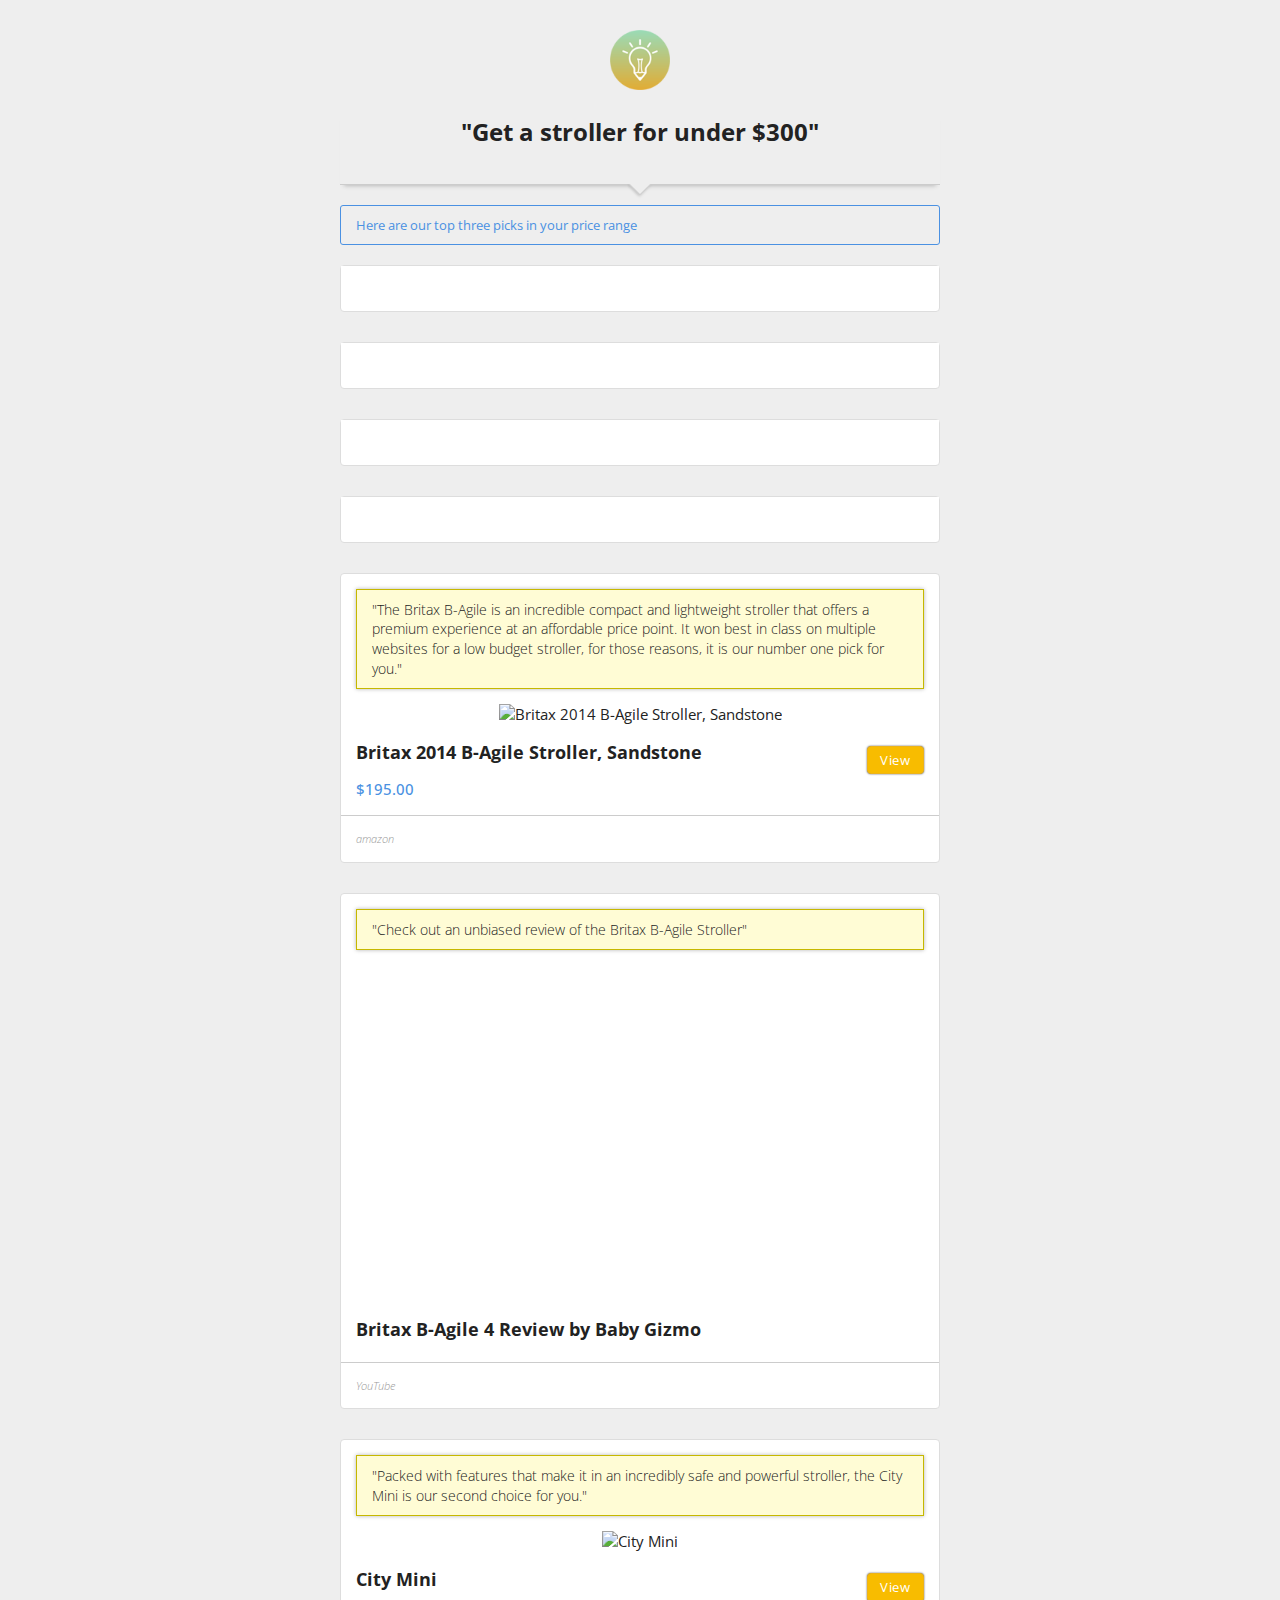
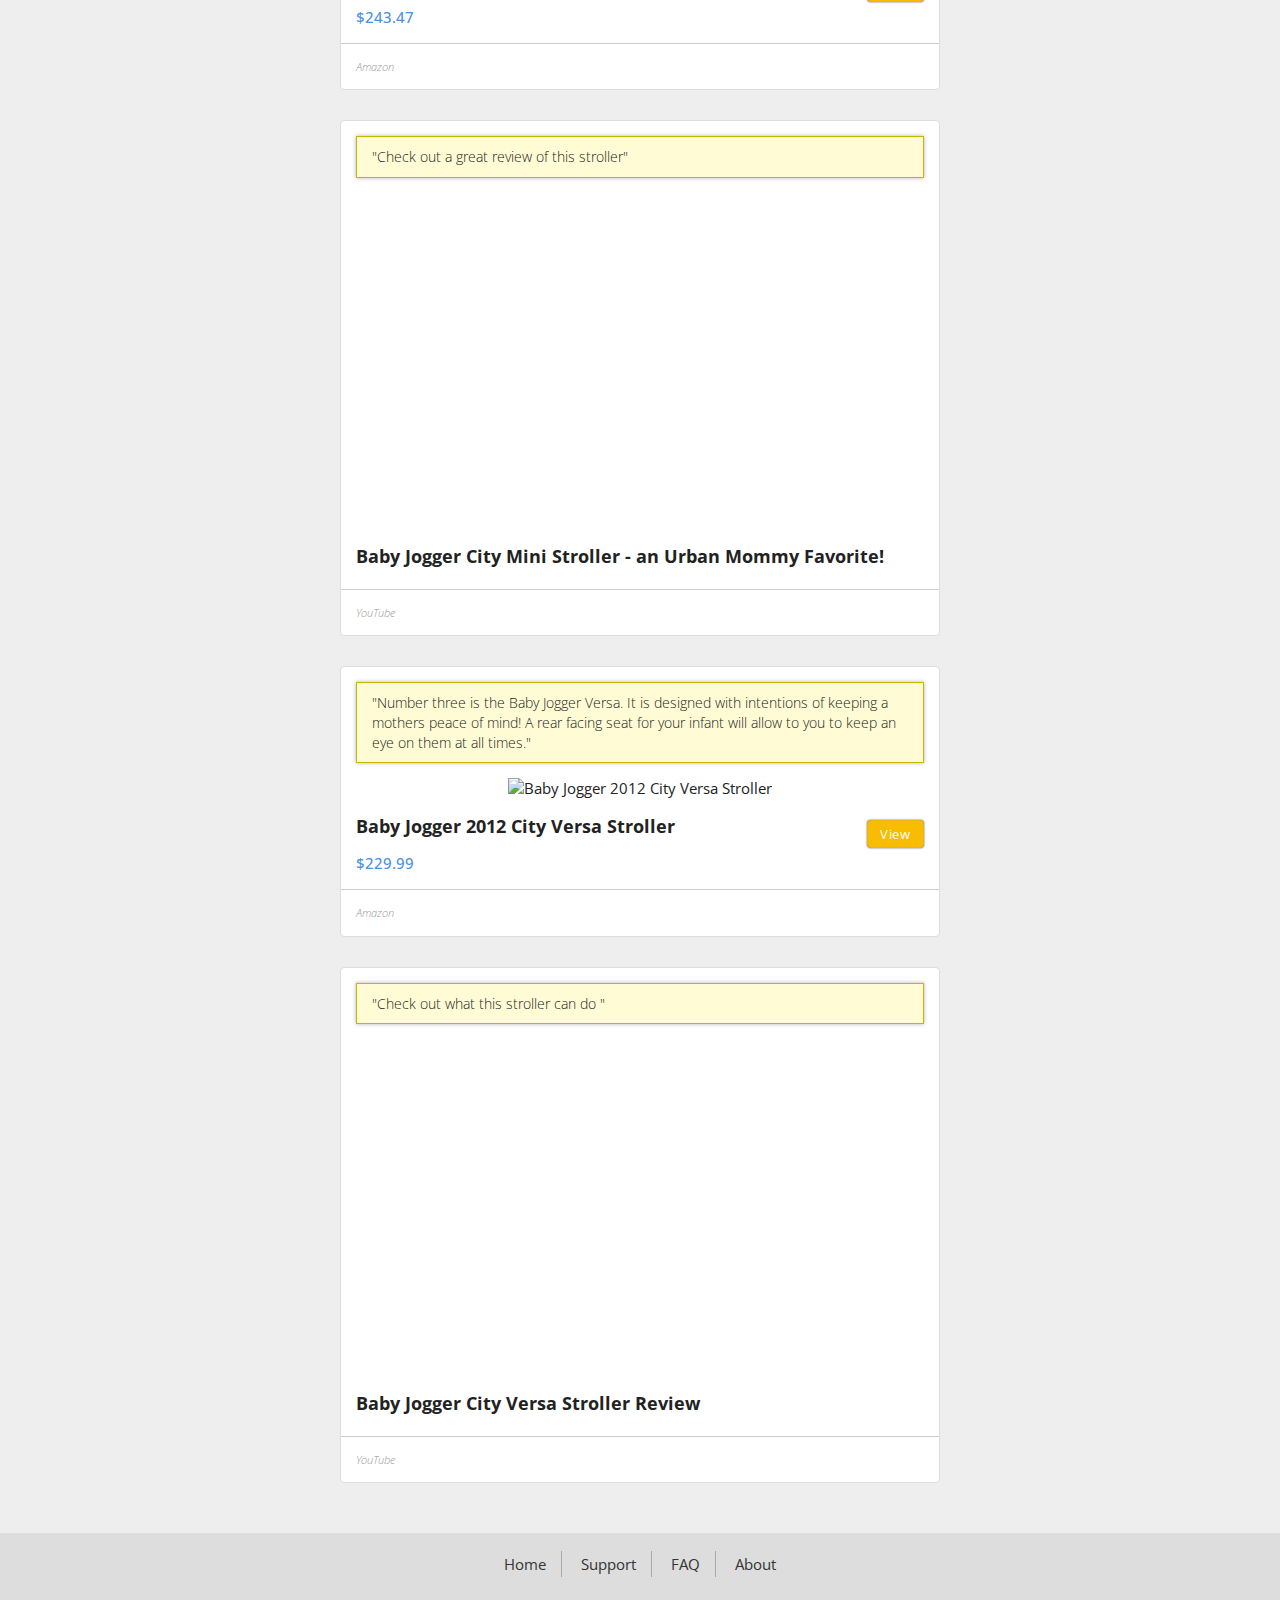
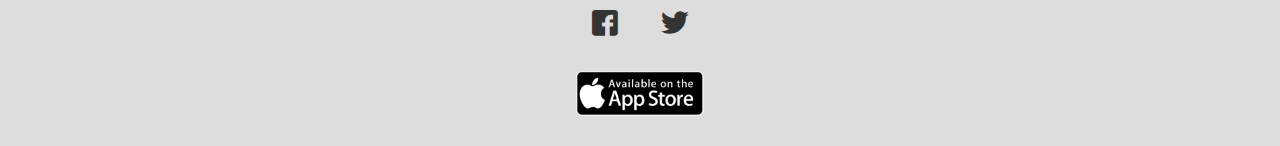
==== index.html @ f74d1a77 "first commit with initial styling" ====
<html>
<head>
  <title>Swell | Get a stroller for under $300</title>
  <meta name="viewport" content="width=device-width, initial-scale=1, maximum-scale=1"/>
  <meta name="apple-itunes-app" content="app-id=921770935, app-argument=livenotes://restart" />
  <link rel="stylesheet" href="stylesheets/style-publictask.css" media="screen"/>
  <link rel="stylesheet" href="stylesheets/style-mobile.css" media="screen"/>
  <link href='https://fonts.googleapis.com/css?family=Open+Sans:300italic,400italic,600italic,700italic,400,300,600,700' rel='stylesheet' type='text/css'>
  <link rel="stylesheet" href="fonts/fontello/css/fontello.css" media="screen"/>

  <script src="js/jquery.min.js"></script>
  <!--
    <script language="Javascript">
        var iosUrl = 'livenotes://user/1003351/tasklist/249';
    </script>
    <script src="/js/redirect.js"></script>
    -->
  <script>
    // Sticks and shrinks the header when scrolling down.
    function sticky () {
      var headerHeight = $("header").height() + 10 + 40;
      if ($(window).scrollTop() >= headerHeight) {
        $("#fixed-title-header").addClass("toggle-slide");
        setTimeout(function(){
          $("#fixed-title-header").css("overflow", "visible");
        }, 300);
      } else {
        $("#fixed-title-header").css("overflow", "hidden").removeClass("toggle-slide");
      }
    }
    scrollIntervalID = setInterval(sticky, 10);

    // Checks if a form has any active input in order to activate Submit btn.
    function isQuestionActive(form){
      var index = 0;
      // checkboxes:
      form.find("input").each(function(){
        if ($(this).attr("checked")) {
          index++;
        }
      });
      //textareas:
      form.find("textarea").each(function(){
        if($(this).val() != "") {
          index++;
        }
      });
      if (index > 0) return true;
    }

    function resize_freeForm(target){
      var realHeight = $(target).contents().find("body").height();
      $(target).height(realHeight);
    }

    function resize_youtube(target){
      var height = $(target).attr("height");
      var width = $(target).attr("width");
      var ratio = width/height;
      var newHeight = $(target).width() / ratio;
      $(target).height(newHeight);
    }

    // On mobiles, when switching orientation, fix height issues:
    window.addEventListener("orientationchange", function() {
      resize_freeForm($(".freeformSection iframe"));
      resize_youtube($(".mediaSection iframe"));
    }, false);

    $(function(){
      // When pressing enter on "other" input, make sure the form doesn't get submitted.
      $(".other form input.inputOther").keypress(function(event) {
        if (event.keyCode == 13) {
          event.preventDefault();
        }
      });

      // When checking or unchecking the boxes, make the actual input "checked".
      $("input[type='checkbox']").change(function(){
        if ($(this).prop("checked") == false) {
          $(this).attr("checked", false);
        } else {
          $(this).attr("checked", true);
        }
      });

      // For "Other" checkbox input, when pressing "enter":
      $(".inputOther").keydown(function(event){
        if (event.keyCode == 13) { // When pressing "Enter":
          var checkbox = $(this).siblings("input[type='checkbox']");
          var label = $(this).siblings("label");
          if (this.value == ""){ // If I delete what I wrote in the input...
            checkbox.val(""); // ... Remove the value in the sibling checkbox input...
            if (checkbox.prop("checked") == true) { // If the checked box is already checked...
              label.click();  //...uncheck it.
            }
          } else { // Upon entering some text...
            checkbox.val(this.value); //... and make my entry the new value for the parent checkbox
            if (checkbox.prop("checked") == false) { // If the checkbox is not checked already...
              label.click(); // ...make it checked
            }
          }
        }
      });

      // Enable/disable "submit" button on form change (when input is active or not).
      $("form").bind("change input propertychange", function(){
        var form = $(this);
        var button = form.find(".button");
        if (isQuestionActive(form)) {
          button.removeClass("disabled");
          button.removeAttr("disabled");
        } else {
          button.addClass("disabled");
          button.attr("disabled", "disabled");
        }
      });

      $("form").bind("submit", function(e){
        e.preventDefault();
        console.log(e.target.id);
        var errorCount = 0;
        var data = $("#"+e.target.id).serializeArray();
        if (errorCount < 1) { // If there are no errors...
          var formObj = {};

          $.each(data, function (i, input) {
            if(input.name.indexOf('[]') !== -1) {
              if(!formObj[input.name]) {
                formObj[input.name] = [];
              }
              formObj[input.name].push(input.value);
            } else {
              formObj[input.name] = input.value;
            }
          });
          var url = "/user/1003351/tasklist/249/answers";
          $.ajax({
            "type": "POST",
            "url": url,
            "data": {
              "answers": formObj
            },
            success: function( data, textStatus, jqXHR ) {
              console.log("success: "+textStatus);
              $("#"+e.target.id).parent().fadeOut();
            },
            error: function( jqXHR, textStatus, errorThrown ) {
              window.alert( textStatus );
            }
          });
        };
      });

      // Forms with strict mode (only yes or no): uncheck other boxes when checking a box.
      $(".bool form input").change(function(){
        if ($(this).attr("checked")) {
          $(this).parent().siblings().children("input").removeAttr("checked");
        }
      });

      // free-form iframe hacks:
      $(".freeformSection iframe").load(function() {
        $(this).contents().find("body").css("overflow", "hidden");

        $(this).contents().find("#container").css({
          "padding" : "0 15px 15px",
          "font-family" : "Open Sans, Helvetica, Arial, sans-serif",
          "font-size"   : "15px",
          "font-weight"   : "100",
        });

        $(this).contents().find("#container p").css({
          "margin"  : "15px 0"
        });

        $(this).contents().find("#container p img").css({
          "margin"  : "0 auto 15px",
          "width"   : "auto",
          "max-width"   : "100%",
          "height"  : "auto",
          "max-height"  : "450px",
          "display"   : "block"
        });

        $(this).contents().find("#container ul, #container em").css({
          "padding-left"  : "0",
          "color"   : "#58585B",
          "line-height"   : "21px",
          "word-wrap"   : "break-word",
          "margin"  : "15px 0"
        });

        $(this).contents().find("#container ul, #container ol").css({
          "margin"  : "15px 0"
        });

        $(this).contents().find("#container ul").each(function(){
          if ($(this).css("list-style-type") != "none") {
            $(this).css("padding-left", "20px");
          }
        });

        $(this).contents().find("#container ol").css({
          "padding-left"  : "25px"
        });

        resize_freeForm(this);

      });

      // Resizing youtube iframes. Not sure if it's needed.
      $(".mediaSection iframe").load(function() {
        if ($(this).attr("src").indexOf("youtube") > 0) {
          resize_youtube(this);
        }
      });

      $("#openApp").click(function(event) {
        $.ajax({
          url: '/w/44dc760e8df6e671752e3b101de0/track/Web_App_Click',
          type: 'POST',
          success: function(response) {
            console.log(response);
          }
        });
      });

      $(".viewBtn").click(function(event) {
        var recoId = this.id.split('-')[1];
        $.ajax({
          url: '/w/44dc760e8df6e671752e3b101de0/track/Web_Reco_Click',
          type: 'POST',
          data: {
            "recoId": recoId
          },
          success: function(response) {
            console.log(response);
          }
        });
      });
    });
  </script>
</head>
<body>
<header>
  <img id="swell_logo" src="img/swell-symbol.png" alt="Swell Logo" />
  <div id="title-header">
    <h1>"Get a stroller for under $300"</h1>
    <a class="button" id="openApp" href="http://deeplink.me/tryswell.com/" target="_blank">Open in the Swell App</a>
    <div class="triangle-with-shadow"></div>
  </div>
</header>
<div id="fixed-title-header">
  <h1>"Get a stroller for under $300"</h1>
  <div class="triangle-with-shadow"></div>
</div>
<div id="contents">
  <!-- Whatever variables I coudn't put together I inserted them inside **, as in **VARIABLE** -->
  <div id="introMessage">Here are our top three picks in your price range</div>
  

    
    <div class="recoBox">
      
      
      
      
      
      <div class="freeformSection">
        <iframe srcDoc="&lt;!DOCTYPE html&gt;&lt;html&gt;&lt;head&gt;&lt;title&gt;&lt;/title&gt;&lt;style&gt;html,body{font-family:sans-serif;-webkit-text-size-adjust:100%}body{background-color:#fff;margin:0;word-wrap:break-word}#container{padding-right:10px;padding-left:10px;padding-bottom:10px}h1{font-family:&quot;Open Sans&quot;,Helvetica,Arial,sans-serif;font-size:17px;font-weight:600}h2{font-family:&quot;Open Sans&quot;,Helvetica,Arial,sans-serif;font-size:15px;font-weight:600}img{width:100%;margin:1em 0}p,ol,ul{font-family:&quot;Open Sans&quot;,Helvetica,Arial,sans-serif;font-size:15px;font-weight:100;color:#58585B;line-height:1.4em}p a{text-decoration:none;color:#4A90E2}&lt;/style&gt;&lt;/head&gt;&lt;body&gt;&lt;div id=&quot;container&quot;&gt;&lt;p&gt;&lt;img alt=&quot;&quot; src=&quot;http://i.imgur.com/FopjdUI.jpg&quot; /&gt;&lt;/p&gt;
&lt;/div&gt;&lt;/body&gt;&lt;/html&gt;"></iframe>
      </div>
      
      
      </div>
      
    

    
    <div class="recoBox">
      
      
      
      
      
      <div class="freeformSection">
        <iframe srcDoc="&lt;!DOCTYPE html&gt;&lt;html&gt;&lt;head&gt;&lt;title&gt;&lt;/title&gt;&lt;style&gt;html,body{font-family:sans-serif;-webkit-text-size-adjust:100%}body{background-color:#fff;margin:0;word-wrap:break-word}#container{padding-right:10px;padding-left:10px;padding-bottom:10px}h1{font-family:&quot;Open Sans&quot;,Helvetica,Arial,sans-serif;font-size:17px;font-weight:600}h2{font-family:&quot;Open Sans&quot;,Helvetica,Arial,sans-serif;font-size:15px;font-weight:600}img{width:100%;margin:1em 0}p,ol,ul{font-family:&quot;Open Sans&quot;,Helvetica,Arial,sans-serif;font-size:15px;font-weight:100;color:#58585B;line-height:1.4em}p a{text-decoration:none;color:#4A90E2}&lt;/style&gt;&lt;/head&gt;&lt;body&gt;&lt;div id=&quot;container&quot;&gt;&lt;p&gt;&lt;img alt=&quot;&quot; src=&quot;http://i.imgur.com/7q3St1I.jpg&quot; /&gt;&lt;/p&gt;
&lt;/div&gt;&lt;/body&gt;&lt;/html&gt;"></iframe>
      </div>
      
      
      </div>
      
    

    
    <div class="recoBox">
      
      
      
      
      
      <div class="freeformSection">
        <iframe srcDoc="&lt;!DOCTYPE html&gt;&lt;html&gt;&lt;head&gt;&lt;title&gt;&lt;/title&gt;&lt;style&gt;html,body{font-family:sans-serif;-webkit-text-size-adjust:100%}body{background-color:#fff;margin:0;word-wrap:break-word}#container{padding-right:10px;padding-left:10px;padding-bottom:10px}h1{font-family:&quot;Open Sans&quot;,Helvetica,Arial,sans-serif;font-size:17px;font-weight:600}h2{font-family:&quot;Open Sans&quot;,Helvetica,Arial,sans-serif;font-size:15px;font-weight:600}img{width:100%;margin:1em 0}p,ol,ul{font-family:&quot;Open Sans&quot;,Helvetica,Arial,sans-serif;font-size:15px;font-weight:100;color:#58585B;line-height:1.4em}p a{text-decoration:none;color:#4A90E2}&lt;/style&gt;&lt;/head&gt;&lt;body&gt;&lt;div id=&quot;container&quot;&gt;&lt;p&gt;&lt;img alt=&quot;&quot; src=&quot;http://i.imgur.com/WssSiQd.jpg&quot; /&gt;&lt;/p&gt;
&lt;/div&gt;&lt;/body&gt;&lt;/html&gt;"></iframe>
      </div>
      
      
      </div>
      
    

    
    <div class="recoBox">
      
      
      
      
      
      <div class="freeformSection">
        <iframe srcDoc="&lt;!DOCTYPE html&gt;&lt;html&gt;&lt;head&gt;&lt;title&gt;&lt;/title&gt;&lt;style&gt;html,body{font-family:sans-serif;-webkit-text-size-adjust:100%}body{background-color:#fff;margin:0;word-wrap:break-word}#container{padding-right:10px;padding-left:10px;padding-bottom:10px}h1{font-family:&quot;Open Sans&quot;,Helvetica,Arial,sans-serif;font-size:17px;font-weight:600}h2{font-family:&quot;Open Sans&quot;,Helvetica,Arial,sans-serif;font-size:15px;font-weight:600}img{width:100%;margin:1em 0}p,ol,ul{font-family:&quot;Open Sans&quot;,Helvetica,Arial,sans-serif;font-size:15px;font-weight:100;color:#58585B;line-height:1.4em}p a{text-decoration:none;color:#4A90E2}&lt;/style&gt;&lt;/head&gt;&lt;body&gt;&lt;div id=&quot;container&quot;&gt;&lt;p&gt;&lt;img alt=&quot;&quot; src=&quot;http://i.imgur.com/4fQjCSB.jpg&quot; /&gt;&lt;/p&gt;
&lt;/div&gt;&lt;/body&gt;&lt;/html&gt;"></iframe>
      </div>
      
      
      </div>
      
    

    
    <div class="recoBox">
      
      <div class='commentSection'>
        <blockquote>The Britax B-Agile is an incredible compact and lightweight stroller that offers a premium experience at an affordable price point.  It won best in class on multiple websites for a low budget stroller, for those reasons, it is our number one pick for you.</blockquote>
      </div>
      
       <!-- Media = youtube, picture, maps etc. -->
      <div class="mediaSection">
        
        <img src="http://ecx.images-amazon.com/images/I/41izoKxRySL.jpg" alt="Britax 2014 B-Agile Stroller, Sandstone" />
        
      </div>
      
      
      <div class="titlesSection">
         <!-- Not sure if that condition is relevant -->
          
          <a class="viewBtn" href='http://www.amazon.com/gp/product/B00HVAJC06?tag=livenotes-20' id="reco-1" target="_blank">View</a>
          
        
        <h3>Britax 2014 B-Agile Stroller, Sandstone</h3>
      </div>
      
      
      <div class="priceSection">$195.00</div>
      
      
      
      <div class="sourceSection">amazon</div><!-- Do we want to make this a link? -->
      
      </div>
      
    

    
    <div class="recoBox">
      
      <div class='commentSection'>
        <blockquote>Check out an unbiased review of the Britax B-Agile Stroller</blockquote>
      </div>
      
       <!-- Media = youtube, picture, maps etc. -->
      <div class="mediaSection">
        
          
          <iframe width="300" height="169" src="//www.youtube.com/embed/VB7sAuPi-EM?controls=0&amp;amp;showinfo=0" frameborder="0" allowfullscreen></iframe>
          
        
      </div>
      
      
      <div class="titlesSection">
        
        <h3>Britax B-Agile 4 Review by Baby Gizmo</h3>
      </div>
      
      
      
      
      <div class="sourceSection">YouTube</div><!-- Do we want to make this a link? -->
      
      </div>
      
    

    
    <div class="recoBox">
      
      <div class='commentSection'>
        <blockquote>Packed with features that make it in an incredibly safe and powerful stroller, the City Mini is our second choice for you.</blockquote>
      </div>
      
       <!-- Media = youtube, picture, maps etc. -->
      <div class="mediaSection">
        
        <img src="http://www.babyjogger.com/image/cache/data/products/strollers/cityminigtsingle/city-mini-gt-single-black-black-560x560.jpg" alt="City Mini" />
        
      </div>
      
      
      <div class="titlesSection">
         <!-- Not sure if that condition is relevant -->
          
          <a class="viewBtn" href='http://www.amazon.com/Baby-Jogger-Stroller-Black-Frame/dp/B00G3XR7GS' id="reco-3" target="_blank">View</a>
          
        
        <h3>City Mini</h3>
      </div>
      
      
      <div class="priceSection">$243.47</div>
      
      
      
      <div class="sourceSection">Amazon</div><!-- Do we want to make this a link? -->
      
      </div>
      
    

    
    <div class="recoBox">
      
      <div class='commentSection'>
        <blockquote>Check out a great review of this stroller</blockquote>
      </div>
      
       <!-- Media = youtube, picture, maps etc. -->
      <div class="mediaSection">
        
          
          <iframe width="300" height="169" src="//www.youtube.com/embed/ewBJS6MveAg?controls=0&amp;amp;showinfo=0" frameborder="0" allowfullscreen></iframe>
          
        
      </div>
      
      
      <div class="titlesSection">
        
        <h3>Baby Jogger City Mini Stroller - an Urban Mommy Favorite!</h3>
      </div>
      
      
      
      
      <div class="sourceSection">YouTube</div><!-- Do we want to make this a link? -->
      
      </div>
      
    

    
    <div class="recoBox">
      
      <div class='commentSection'>
        <blockquote>Number three is the Baby Jogger Versa.  It is designed with intentions of keeping a mothers peace of mind! A rear facing seat for your infant will allow to you to keep an eye on them at all times.</blockquote>
      </div>
      
       <!-- Media = youtube, picture, maps etc. -->
      <div class="mediaSection">
        
        <img src="http://ecx.images-amazon.com/images/I/81UfDoYzTaL._SY679_.jpg" alt="Baby Jogger 2012 City Versa Stroller" />
        
      </div>
      
      
      <div class="titlesSection">
         <!-- Not sure if that condition is relevant -->
          
          <a class="viewBtn" href='http://www.amazon.com/Baby-Jogger-Versa-Stroller-Green/dp/B008RR5YAE/?tag=lucslis-20#productDetails' id="reco-6" target="_blank">View</a>
          
        
        <h3>Baby Jogger 2012 City Versa Stroller</h3>
      </div>
      
      
      <div class="priceSection">$229.99</div>
      
      
      
      <div class="sourceSection">Amazon</div><!-- Do we want to make this a link? -->
      
      </div>
      
    

    
    <div class="recoBox">
      
      <div class='commentSection'>
        <blockquote>Check out what this stroller can do </blockquote>
      </div>
      
       <!-- Media = youtube, picture, maps etc. -->
      <div class="mediaSection">
        
          
          <iframe width="300" height="169" src="//www.youtube.com/embed/WhwocYqKdIE?controls=0&amp;amp;showinfo=0" frameborder="0" allowfullscreen></iframe>
          
        
      </div>
      
      
      <div class="titlesSection">
        
        <h3>Baby Jogger City Versa Stroller Review</h3>
      </div>
      
      
      
      
      <div class="sourceSection">YouTube</div><!-- Do we want to make this a link? -->
      
      </div>
      
    
</div>
<footer>
  <div class="footerContainer">
    <ul class="footer-menu">
      <li><a href="http://tryswell.com">Home</a></li>
      <li><a href="mailto:support@simplelabsinc.com">Support</a></li>
      <li><a href="http://tryswell.com">FAQ</a></li>
      <li><a href="http://tryswell.com/about">About</a></li>
    </ul>
    <ul class="footer-social_menu">
      <li><a href="https://www.facebook.com/tryswell" class="icon-facebook-squared" target="_blank"></a></li>
      <li><a href="https://twitter.com/tryswell" class="icon-twitter" target="_blank"></a></li>
    </ul>
    <a class="app-store" href="http://www.bit.ly/TrySwellApp">Get App</a>
  </div>
</footer>
</body>
</html>
---- stylesheets/style-publictask.css ----
/*  ===================================
    GLOBAL
    =================================== */
* {
  margin: 0;
  padding: 0;
  border: 0;
  vertical-align: baseline;
}

html, body {
  line-height: 1.4;
  font-family: "Open Sans", sans-serif;
  font-style: normal;
  font-size: 100%;
  color: #222;
  width: 100%;
  height: 100%;
  background: #EEE;
}

body {
  margin: auto !important;
  text-align: center;
}

ol, ul {
  list-style: none;
}

table, tr, td {
  border-spacing: 0;
}

img {
  border: none;
}

a {
  text-decoration: none;
}

p {
  font-size: 14px;
}

h3 {
  font-weight: bold;
}

strong, b {
  font-weight: bold;
}

em, i {
  font-style: italic;
}

/*  ===================================
    END GLOBAL
    =================================== */
/*  =========================================
    HELPER CLASSES
    ========================================= */
.visible {
  display: block !important;
}

.invisible {
  display: none !important;
}

.uppercase {
  text-transform: uppercase;
}

.underline {
  text-decoration: underline;
}

.clearfix:after {
  content: "";
  display: block;
  clear: both;
}

/*  =========================================
    END HELPER CLASSES
    ========================================= */
/*  ===================================
    COMMON
    =================================== */
.button {
  -webkit-border-radius: 3px;
  -moz-border-radius: 3px;
  -ms-border-radius: 3px;
  border-radius: 3px;
  font-weight: bold;
  color: #ffffff;
  background-color: #4a91e2;
  letter-spacing: 1px;
}

.button:hover {
  background-color: #2466B3;
}

/*  ===================================
    END COMMON
    =================================== */
/*  ===================================
    HEADER
    =================================== */
header {
  z-index: 9999;
  position: relative;
  background: #EEE;
}
header img#swell_logo {
  width: 60px;
  margin-top: 30px;
}
header #title-header {
  position: relative;
  background: #EEE;
  margin-top: 20px;
  left: 50%;
  width: 600px;
  transform: translatex(-50%);
  -webkit-transform: translatex(-50%);
  -moz-transform: translatex(-50%);
  -ms-transform: translatex(-50%);
  padding-top: 5px;
  padding-bottom: 10px;
  border-bottom: 1px solid #CCC;
  z-index: 9999;
  -moz-box-shadow: 0px 5px 4px -4px #BBB;
  -webkit-box-shadow: 0px 5px 4px -4px #BBB;
  box-shadow: 0px 5px 4px -4px #BBB;
}
header #title-header h1 {
  font-size: 24px;
  padding: 0 30px;
  margin: 0 0 25px;
  transition: all 0.3s ease;
  -webkit-transition: all 0.3s ease;
  -moz-transition: all 0.3s ease;
  -o-transition: all 0.3s ease;
  -ms-transition: all 0.3s ease;
}
header #title-header .button {
  font-size: 10px;
  padding: 10px 10px;
  display: none;
  margin-bottom: 10px;
}

#fixed-title-header {
  position: fixed;
  background: #EEE;
  left: 50%;
  width: 600px;
  transform: translatex(-50%);
  -webkit-transform: translatex(-50%);
  -moz-transform: translatex(-50%);
  -ms-transform: translatex(-50%);
  padding-top: 0;
  border-bottom: 1px solid #CCC;
  z-index: 9998;
  -moz-box-shadow: 0px 5px 4px -4px #BBB;
  -webkit-box-shadow: 0px 5px 4px -4px #BBB;
  box-shadow: 0px 5px 4px -4px #BBB;
  margin-top: 0;
  top: 0;
  padding-bottom: 5px;
  transition: all 0.3s ease;
  -webkit-transition: all 0.3s ease;
  -moz-transition: all 0.3s ease;
  -o-transition: all 0.3s ease;
  -ms-transition: all 0.3s ease;
  height: 0;
  visibility: hidden;
  overflow: hidden;
}
#fixed-title-header h1 {
  font-size: 18px;
  padding: 0 30px;
  margin: 5px 0;
  opacity: 0;
  transition: all 0.3s ease;
  -webkit-transition: all 0.3s ease;
  -moz-transition: all 0.3s ease;
  -o-transition: all 0.3s ease;
  -ms-transition: all 0.3s ease;
}
#fixed-title-header.toggle-slide {
  visibility: visible;
  transition: all 0.3s ease;
  -webkit-transition: all 0.3s ease;
  -moz-transition: all 0.3s ease;
  -o-transition: all 0.3s ease;
  -ms-transition: all 0.3s ease;
  height: 35px;
  padding-top: 5px;
}
#fixed-title-header.toggle-slide h1 {
  padding: 0 10px;
  opacity: 1;
  transition: all 0.3s ease;
  -webkit-transition: all 0.3s ease;
  -moz-transition: all 0.3s ease;
  -o-transition: all 0.3s ease;
  -ms-transition: all 0.3s ease;
  text-overflow: ellipsis;
  overflow: hidden;
  white-space: nowrap;
}

.triangle-with-shadow {
  width: 25px;
  height: 25px;
  position: absolute;
  overflow: hidden;
  bottom: -25px;
  left: 50%;
  transform: translatex(-50%);
  -webkit-transform: translatex(-50%);
  -moz-transform: translatex(-50%);
  -ms-transform: translatex(-50%);
}
.triangle-with-shadow:after {
  content: "";
  position: absolute;
  width: 15px;
  height: 15px;
  background: #EEE;
  border: 1px solid #CCC;
  transform: rotate(45deg);
  -webkit-transform: rotate(45deg);
  -moz-transform: rotate(45deg);
  -ms-transform: rotate(45deg);
  top: -9px;
  left: 4px;
  -moz-box-shadow: 0px 1px 3px #BBB;
  -webkit-box-shadow: 0px 1px 3px #BBB;
  box-shadow: 0px 1px 3px #BBB;
}

/*  ===================================
    END HEADER
    =================================== */
/*  ===================================
    MAIN CONTENTS
    =================================== */
#contents {
  position: relative;
  margin: 15px auto 50px;
  max-width: 600px;
  font-size: 15px;
}
#contents #introMessage {
  margin: 20px auto;
  border: 1px solid #4a91e2;
  -webkit-border-radius: 3px;
  -moz-border-radius: 3px;
  -ms-border-radius: 3px;
  border-radius: 3px;
  padding: 10px 15px;
  -webkit-box-sizing: border-box;
  -moz-box-sizing: border-box;
  box-sizing: border-box;
  color: #4a91e2;
  font-size: 13px;
  text-align: left;
}
#contents .recoBox {
  padding: 0 0 15px;
  margin: 0 auto 30px;
  border: 1px solid #DDD;
  -webkit-border-radius: 4px;
  -moz-border-radius: 4px;
  -ms-border-radius: 4px;
  border-radius: 4px;
  text-align: left;
  background: #FFF;
  /*  -----------------------------------
      QUESTIONS
      ----------------------------------- */
  /*  -----------------------------------
      END QUESTIONS
      ----------------------------------- */
  /*  -----------------------------------
      NORMAL RECO BOX
      ----------------------------------- */
  /*  -------------------
      Comment Section: Yellow Comment
      ------------------- */
  /*  -------------------
      Media Section: pictures, videos, maps, iframes, etc.
      ------------------- */
  /*  -------------------
      FreeForm Section
      ------------------- */
  /*  -------------------
      Titles Section: Heading and View Button
      ------------------- */
  /*  -------------------
      Price Section
      ------------------- */
  /*  -------------------
      Description Section
      ------------------- */
  /*  -------------------
      Source Section: Where the source is displayed
      ------------------- */
  /*  -----------------------------------
      END NORMAL RECO BOX
      ----------------------------------- */
}
#contents .recoBox form {
  padding: 15px;
  /*  -------------------
      Checkboxes
      ------------------- */
  /*  -------------------
      End Checkboxes
      ------------------- */
}
#contents .recoBox form h3 {
  font-size: 1em;
  margin-bottom: 20px;
}
#contents .recoBox form .checkbox {
  position: relative;
}
#contents .recoBox form .checkbox input[type="checkbox"]:not(old) {
  /* Old checkbox */
  display: none;
}
#contents .recoBox form .checkbox input[type="checkbox"]:not(old) + label {
  /* New checkbox & label */
  display: inline-block;
  margin-bottom: 15px;
  font-size: 13px;
  cursor: pointer;
  z-index: 2;
  position: relative;
}
#contents .recoBox form .checkbox input[type="checkbox"]:not(old) + label:hover {
  color: #777;
}
#contents .recoBox form .checkbox input[type="checkbox"]:not(old) + label > span {
  /* New checkbox styling */
  display: inline-block;
  width: 13px;
  height: 13px;
  margin-right: 15px;
  border: 1px solid #AAA;
  -webkit-border-radius: 1px;
  -moz-border-radius: 1px;
  -ms-border-radius: 1px;
  border-radius: 1px;
  vertical-align: -2px;
  overflow: hidden;
  position: relative;
}
#contents .recoBox form .checkbox input[type="checkbox"]:not(old):checked + label,
#contents .recoBox form .checkbox input[type="checkbox"]:not(old):checked + label + input.inputOther {
  color: #83da7d;
  font-weight: 400;
}
#contents .recoBox form .checkbox input[type="checkbox"]:not(old):checked + label > span:before {
  /* New checkbox styling when checked */
  font-family: "Fontello";
  content: '\E803 ';
  display: block;
  font-size: 11px;
  text-align: center;
  position: absolute;
  top: 50%;
  left: 50%;
  transform: translate(-50%, -50%);
  -webkit-transform: translate(-50%, -50%);
  -moz-transform: translate(-50%, -50%);
  -ms-transform: translate(-50%, -50%);
}
#contents .recoBox form .checkbox input.inputOther {
  position: absolute;
  font-family: "Open Sans", sans-serif;
  top: 0;
  left: 0;
  width: 100%;
  font-size: 13px;
  padding: 0 0 0 30px;
  z-index: 1;
  color: #222;
}
#contents .recoBox form .checkbox input.inputOther:focus {
  outline: none;
}
#contents .recoBox form textarea {
  width: 100%;
  border: 1px solid #BBB;
  -webkit-border-radius: 3px;
  -moz-border-radius: 3px;
  -ms-border-radius: 3px;
  border-radius: 3px;
  resize: none;
  margin-bottom: 15px;
  font-size: 13px;
  line-height: 1.4;
  padding: 10px;
  font-family: "Open Sans", sans-serif;
}
#contents .recoBox form :-ms-input-placeholder {
  color: #CCC;
  font-size: 13px;
  font-weight: 100;
  letter-spacing: 0.8px;
}
#contents .recoBox form ::-webkit-input-placeholder {
  color: #CCC;
  font-size: 13px;
  font-weight: 100;
  letter-spacing: 0.8px;
}
#contents .recoBox form ::-moz-placeholder {
  /* Firefox 19+ */
  color: #CCC;
  font-size: 13px;
  font-weight: 100;
  letter-spacing: 0.8px;
}
#contents .recoBox form :-moz-placeholder {
  /* Firefox 18- */
  color: #CCC;
  font-size: 13px;
  font-weight: 100;
  letter-spacing: 0.8px;
}
#contents .recoBox form [placeholder]:focus::-webkit-input-placeholder {
  transition: opacity 0.3s 0s ease;
  -webkit-transition: opacity 0.3s 0s ease;
  -moz-transition: opacity 0.3s 0s ease;
  -o-transition: opacity 0.3s 0s ease;
  -ms-transition: opacity 0.3s 0s ease;
  opacity: 0;
}
#contents .recoBox form input.button {
  font-size: 13px;
  font-weight: 400;
  margin-top: 10px;
  display: inline-block;
  padding: 8px 20px;
  letter-spacing: 1px;
  cursor: pointer;
  -webkit-appearance: none;
}
#contents .recoBox form input.button.disabled {
  color: #8CB3E1;
  opacity: 0.9;
  pointer-events: none;
}
#contents .recoBox form .submitArea {
  padding-bottom: 40px;
}
#contents .recoBox form a#noAnswer:link,
#contents .recoBox form a#noAnswer:visited {
  display: inline-block;
  color: red;
  font-size: 13px;
  margin-top: 10px;
}
#contents .recoBox form a#noAnswer:hover {
  text-decoration: underline;
}
#contents .recoBox iframe {
  width: 100%;
}
#contents .recoBox .commentSection {
  background: #fffcd5;
  border: 1px solid #c6b800;
  -moz-box-shadow: 0 0 4px 0 rgba(0, 0, 0, 0.3);
  -webkit-box-shadow: 0 0 4px 0 rgba(0, 0, 0, 0.3);
  box-shadow: 0 0 4px 0 rgba(0, 0, 0, 0.3);
  padding: 10px 15px;
  margin: 15px;
}
#contents .recoBox .commentSection blockquote {
  font-size: 14px;
  font-weight: 300;
  quotes: '"' '"';
}
#contents .recoBox .commentSection blockquote:before {
  content: open-quote;
}
#contents .recoBox .commentSection blockquote:after {
  content: close-quote;
}
#contents .recoBox .mediaSection {
  text-align: center;
}
#contents .recoBox .mediaSection img {
  max-width: 100%;
  max-height: 400px;
  margin: 0;
}
#contents .recoBox .freeformSection {
  /*padding:15px 0;*/
}
#contents .recoBox .freeformSection iframe {
  overflow: visible;
}
#contents .recoBox .titlesSection {
  padding: 15px 15px 5px 15px;
}
#contents .recoBox .titlesSection:after {
  display: block;
  clear: both;
  content: "";
}
#contents .recoBox .titlesSection h3 {
  overflow: hidden;
}
#contents .recoBox .titlesSection a.viewBtn:link,
#contents .recoBox .titlesSection a.viewBtn:visited {
  float: right;
  display: inline-block;
  margin-left: 10px;
  margin-top: 6px;
  padding: 4px 12px;
  color: #FFF;
  background: #f8bc00;
  -webkit-border-radius: 4px;
  -moz-border-radius: 4px;
  -ms-border-radius: 4px;
  border-radius: 4px;
  border: 1px solid #ecb31a;
  -moz-box-shadow: 0 0 2px 0 rgba(0, 0, 0, 0.7);
  -webkit-box-shadow: 0 0 2px 0 rgba(0, 0, 0, 0.7);
  box-shadow: 0 0 2px 0 rgba(0, 0, 0, 0.7);
  font-size: 13px;
  letter-spacing: 0.8px;
}
#contents .recoBox .titlesSection a.viewBtn:hover {
  background: #E2AC34;
  border-color: #E09521;
}
#contents .recoBox .priceSection {
  color: #4a91e2;
  font-weight: 500;
  padding: 0 15px;
}
#contents .recoBox .descriptionSection {
  padding: 10px 15px 5px;
  font-size: 12px;
  width: 100%;
  -webkit-box-sizing: border-box;
  -moz-box-sizing: border-box;
  box-sizing: border-box;
  -o-text-overflow: ellipsis;
  text-overflow: ellipsis;
  overflow: hidden;
  white-space: nowrap;
}
#contents .recoBox .sourceSection {
  margin-top: 15px;
  border-top: 1px solid #CCC;
  padding: 15px 15px 0;
  font-size: 11px;
  font-style: italic;
  font-weight: 100;
  color: #999;
}
#contents .recoBox .sourceSection a:link,
#contents .recoBox .sourceSection a:visited {
  color: #999;
}
#contents .recoBox .sourceSection a:hover {
  text-decoration: underline;
}

/*  ===================================
    MAIN CONTENTS
    =================================== */
footer {
  width: 100%;
  background: #DDD;
}
footer .footerContainer {
  max-width: 600px;
  margin: auto;
  padding: 20px 0 30px;
}
footer .footerContainer ul.footer-menu {
  margin: auto;
}
footer .footerContainer ul.footer-menu li {
  display: inline-block;
}
footer .footerContainer ul.footer-menu li a:link,
footer .footerContainer ul.footer-menu li a:visited {
  padding: 3px 15px;
  font-size: 15px;
  color: #343434;
  border-right: 1px solid #AAA;
  transition: color 0.2s ease;
  -webkit-transition: color 0.2s ease;
  -moz-transition: color 0.2s ease;
  -o-transition: color 0.2s ease;
  -ms-transition: color 0.2s ease;
}
footer .footerContainer ul.footer-menu li:last-child a {
  border: none;
}
footer .footerContainer ul.footer-menu li a:hover {
  color: #2466B3;
  transition: color 0.2s ease;
  -webkit-transition: color 0.2s ease;
  -moz-transition: color 0.2s ease;
  -o-transition: color 0.2s ease;
  -ms-transition: color 0.2s ease;
}
footer .footerContainer ul.footer-social_menu {
  margin: 30px auto;
}
footer .footerContainer ul.footer-social_menu li {
  display: inline-block;
}
footer .footerContainer ul.footer-social_menu li a:before {
  color: #343434;
  padding: 3px 12px;
  font-size: 30px;
  transition: color 0.2s ease;
  -webkit-transition: color 0.2s ease;
  -moz-transition: color 0.2s ease;
  -o-transition: color 0.2s ease;
  -ms-transition: color 0.2s ease;
}
footer .footerContainer ul.footer-social_menu li a:hover:before {
  color: #2466B3;
  transition: color 0.2s ease;
  -webkit-transition: color 0.2s ease;
  -moz-transition: color 0.2s ease;
  -o-transition: color 0.2s ease;
  -ms-transition: color 0.2s ease;
}
footer .footerContainer a.app-store {
  background: url(/img/app-store.png) no-repeat center top;
  background-size: contain;
  height: 45px;
  display: block;
  margin: auto;
  text-indent: -9999px;
}
---- stylesheets/style-mobile.css ----
@charset "UTF-8";
/* CSS Document */
@media only screen and (max-device-width: 667px) {
  html {
    -webkit-text-size-adjust: 100%;
    /* Prevent font scaling in landscape while allowing user zoom */
  }

  header #title-header {
    width: 100%;
  }
  header #title-header h1 {
    font-size: 20px;
    padding: 0 10px;
  }
  header #title-header .button {
    display: inline-block;
  }

  #fixed-title-header {
    width: 100%;
  }

  #contents #introMessage {
    width: 92%;
    padding: 10px 2%;
  }
  #contents .recoBox {
    width: 96%;
    margin-bottom: 20px;
  }
  #contents .recoBox form .button {
    width: 100%;
    padding: 12px 20px;
  }

  footer .footerContainer {
    width: 96%;
  }
}
/* Smartphones (portrait and landscape) ----------- */
@media only screen and (min-width: 321px) {
  #contents .recoBox form .button {
    width: auto;
  }
}
---- fonts/fontello/css/fontello.css ----
@font-face {
  font-family: 'fontello';
  src: url('../font/fontello.eot?4885424');
  src: url('../font/fontello.eot?4885424#iefix') format('embedded-opentype'),
       url('../font/fontello.woff?4885424') format('woff'),
       url('../font/fontello.ttf?4885424') format('truetype'),
       url('../font/fontello.svg?4885424#fontello') format('svg');
  font-weight: normal;
  font-style: normal;
}
/* Chrome hack: SVG is rendered more smooth in Windozze. 100% magic, uncomment if you need it. */
/* Note, that will break hinting! In other OS-es font will be not as sharp as it could be */
/*
@media screen and (-webkit-min-device-pixel-ratio:0) {
  @font-face {
    font-family: 'fontello';
    src: url('../font/fontello.svg?4885424#fontello') format('svg');
  }
}
*/
 
 [class^="icon-"]:before, [class*=" icon-"]:before {
  font-family: "fontello";
  font-style: normal;
  font-weight: normal;
  speak: none;
 
  display: inline-block;
  text-decoration: inherit;
  width: 1em;
  margin-right: .2em;
  text-align: center;
  /* opacity: .8; */
 
  /* For safety - reset parent styles, that can break glyph codes*/
  font-variant: normal;
  text-transform: none;
 
  /* fix buttons height, for twitter bootstrap */
  line-height: 1em;
 
  /* Animation center compensation - margins should be symmetric */
  /* remove if not needed */
  margin-left: .2em;
 
  /* you can be more comfortable with increased icons size */
  /* font-size: 120%; */
 
  /* Font smoothing. That was taken from TWBS */
  -webkit-font-smoothing: antialiased;
  -moz-osx-font-smoothing: grayscale;
 
  /* Uncomment for 3D effect */
  /* text-shadow: 1px 1px 1px rgba(127, 127, 127, 0.3); */
}
 
.icon-facebook-squared:before { content: '\e800'; } /* '' */
.icon-twitter:before { content: '\e801'; } /* '' */
.icon-apple:before { content: '\e802'; } /* '' */
.icon-check:before { content: '\e803'; } /* '' */
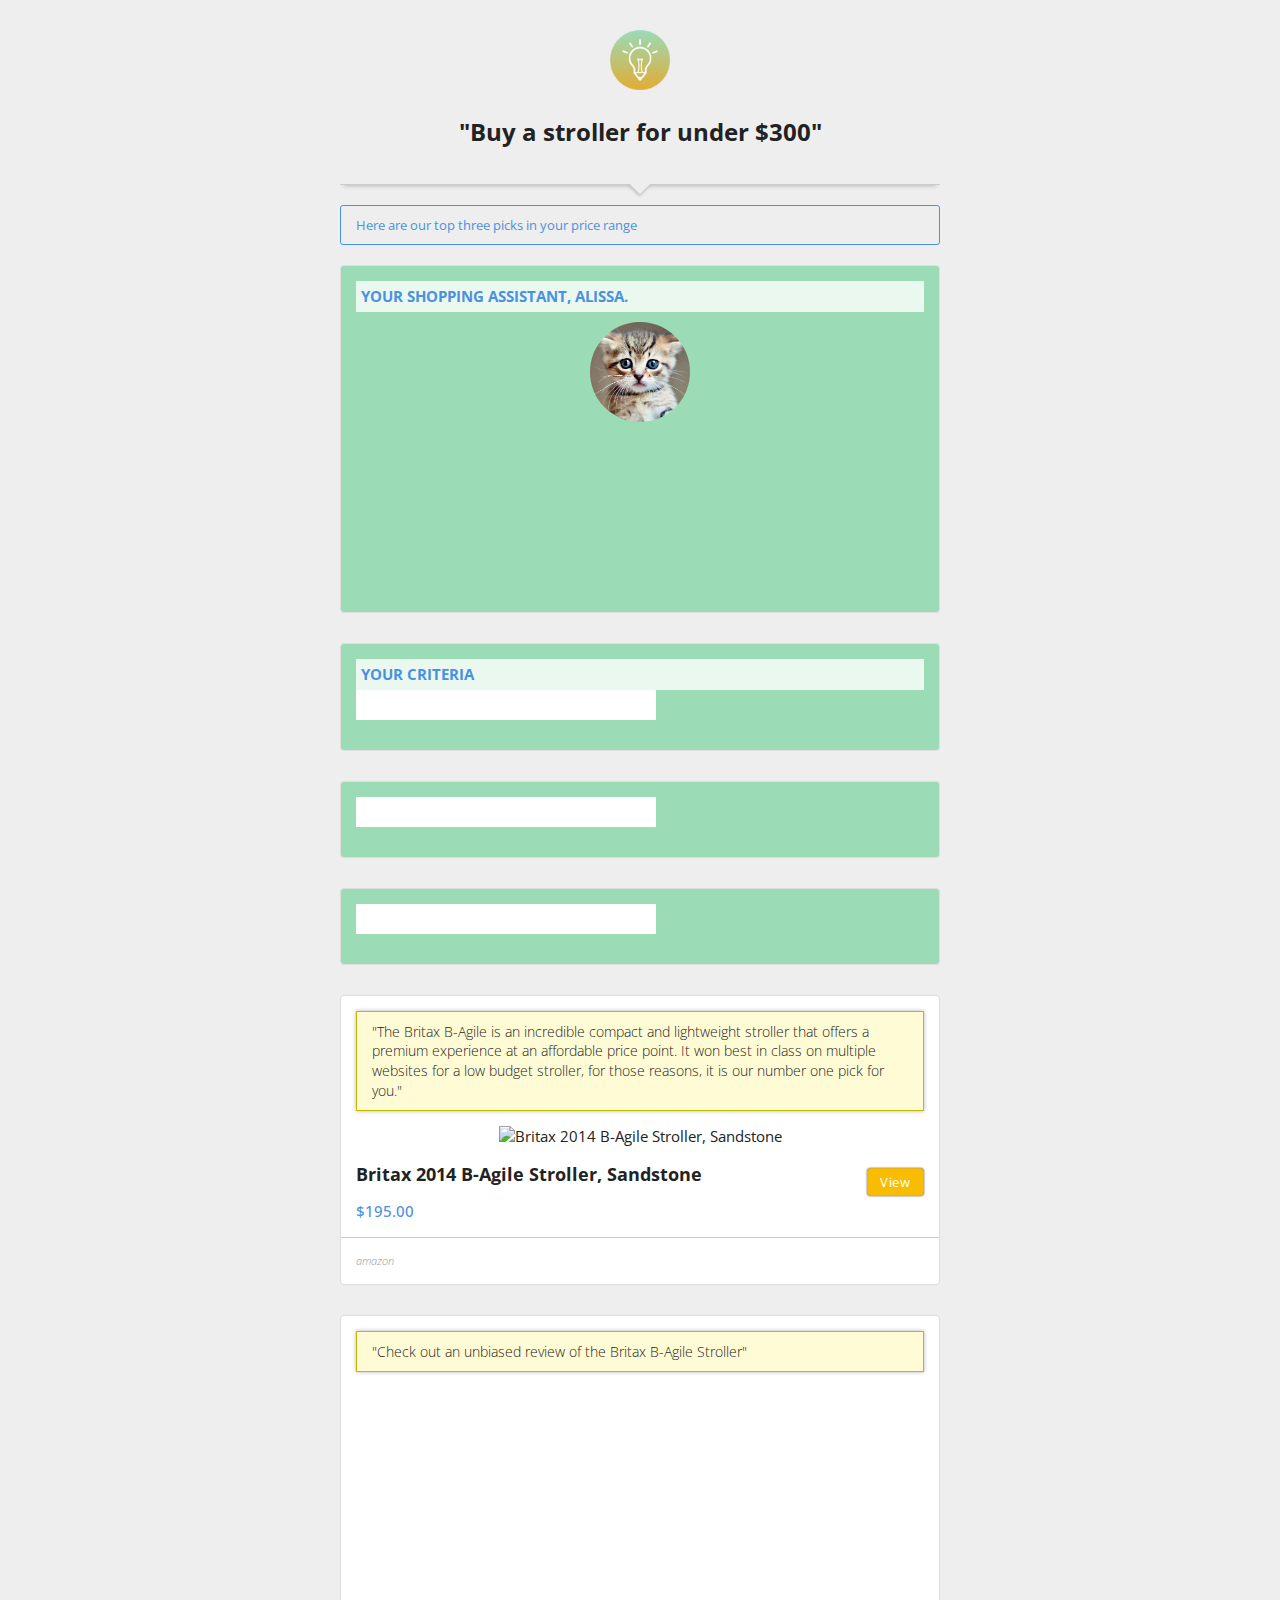
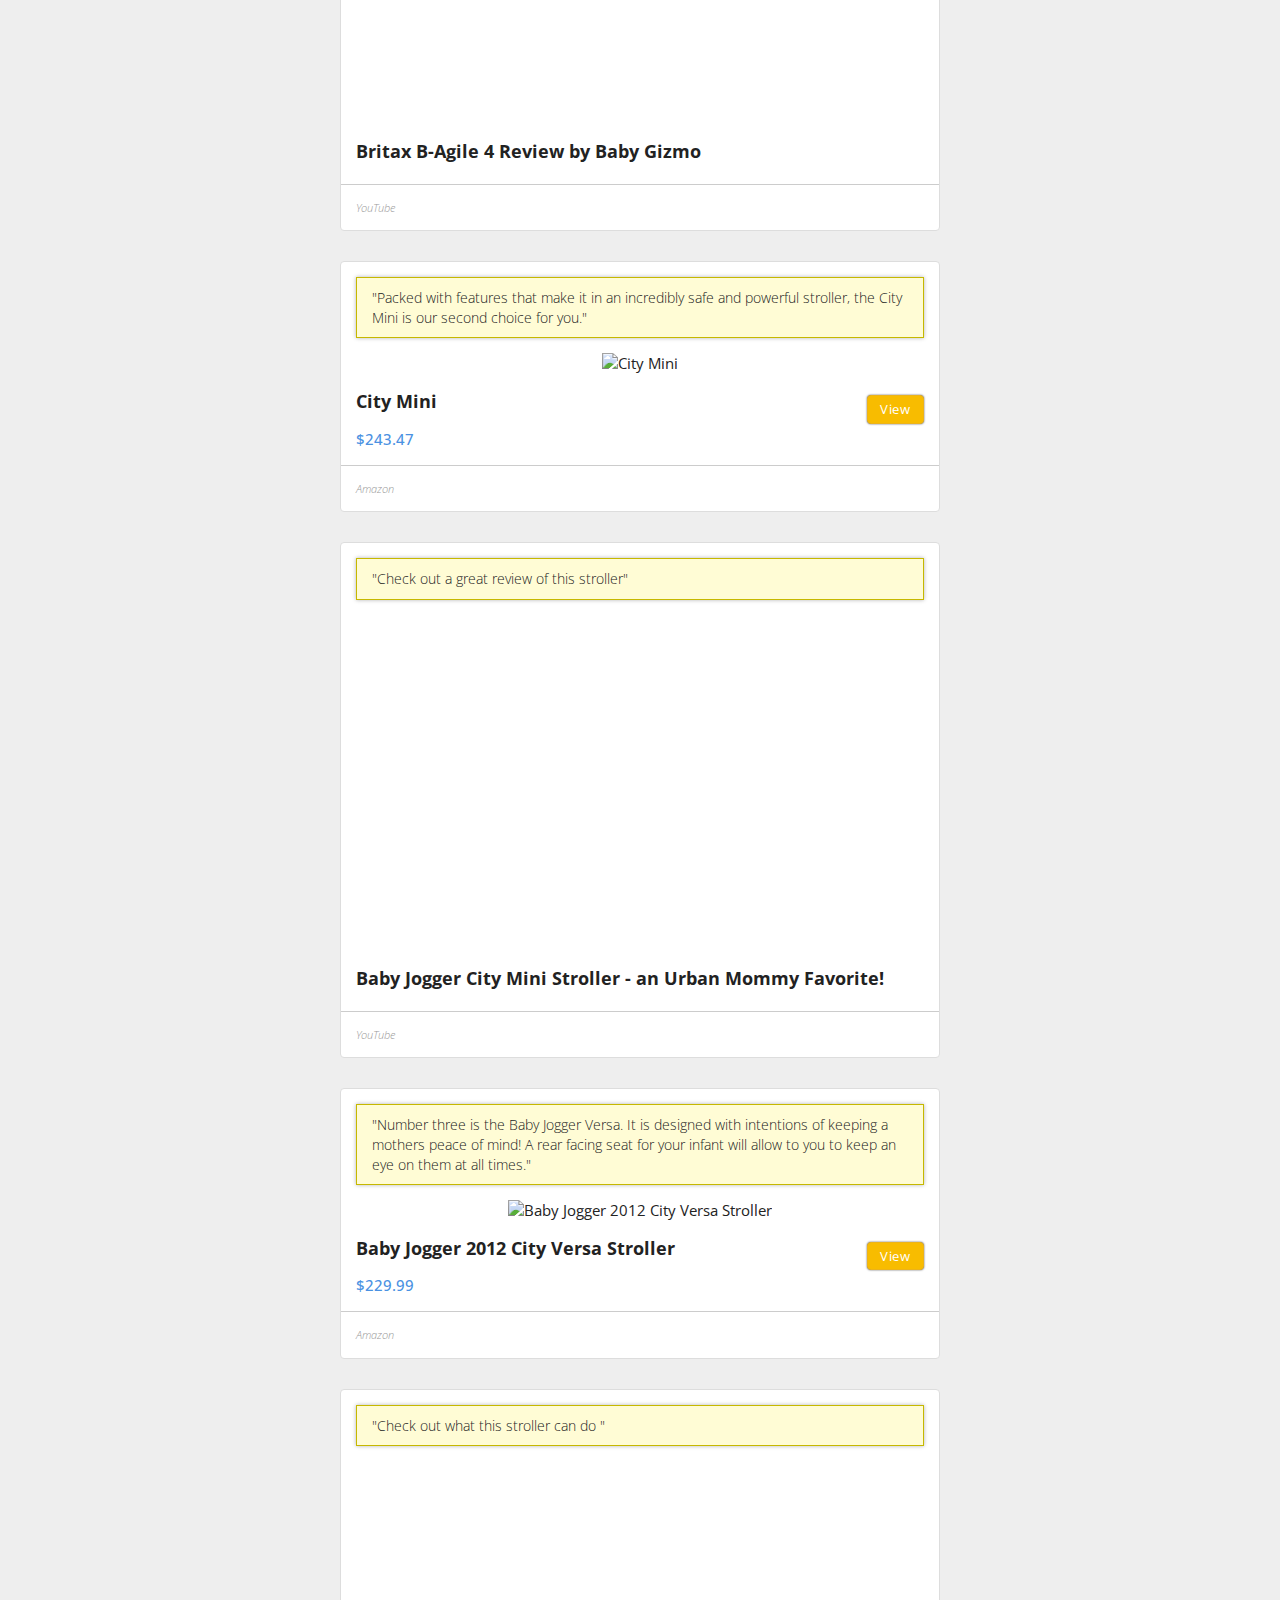
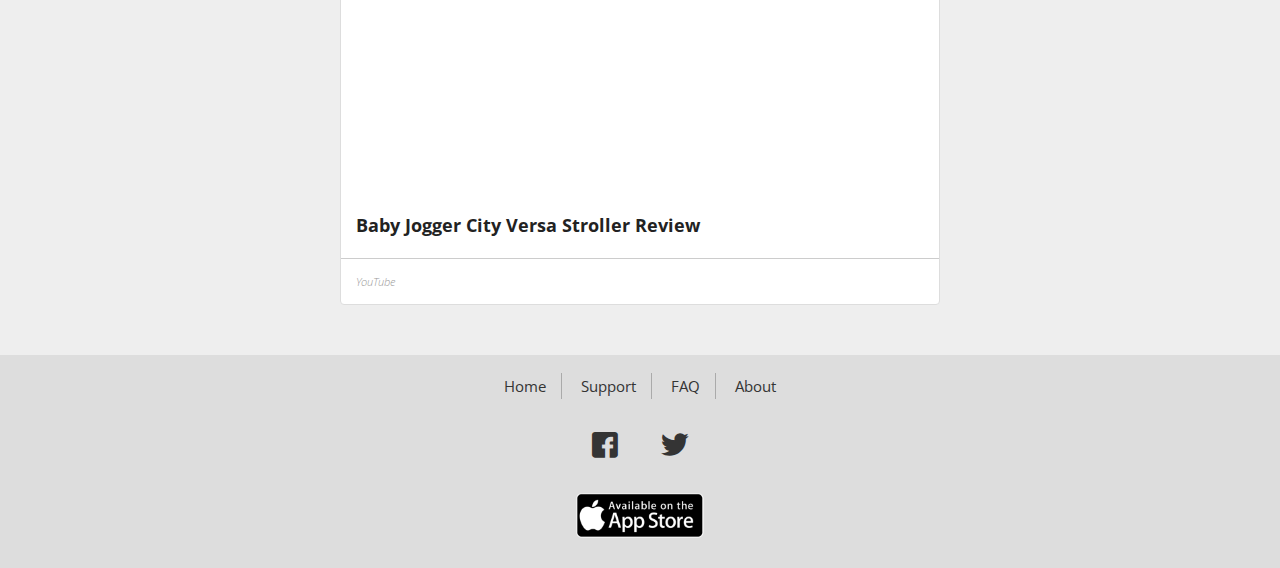
==== commit 0f90048b: "liz messing" ====
--- a/index.html
+++ b/index.html
@@ -3,8 +3,7 @@
   <title>Swell | Get a stroller for under $300</title>
   <meta name="viewport" content="width=device-width, initial-scale=1, maximum-scale=1"/>
   <meta name="apple-itunes-app" content="app-id=921770935, app-argument=livenotes://restart" />
-  <link rel="stylesheet" href="stylesheets/style-publictask.css" media="screen"/>
-  <link rel="stylesheet" href="stylesheets/style-mobile.css" media="screen"/>
+  <link rel="stylesheet" href="stylesheets/style-recono.css" media="screen"/>
   <link href='https://fonts.googleapis.com/css?family=Open+Sans:300italic,400italic,600italic,700italic,400,300,600,700' rel='stylesheet' type='text/css'>
   <link rel="stylesheet" href="fonts/fontello/css/fontello.css" media="screen"/>
 
@@ -246,7 +245,7 @@
 <header>
   <img id="swell_logo" src="img/swell-symbol.png" alt="Swell Logo" />
   <div id="title-header">
-    <h1>"Get a stroller for under $300"</h1>
+    <h1>"Buy a stroller for under $300"</h1>
     <a class="button" id="openApp" href="http://deeplink.me/tryswell.com/" target="_blank">Open in the Swell App</a>
     <div class="triangle-with-shadow"></div>
   </div>
@@ -255,277 +254,149 @@
   <h1>"Get a stroller for under $300"</h1>
   <div class="triangle-with-shadow"></div>
 </div>
-<div id="contents">
+<div id="contents" class="col-md-12">
   <!-- Whatever variables I coudn't put together I inserted them inside **, as in **VARIABLE** -->
   <div id="introMessage">Here are our top three picks in your price range</div>
   
-
+    <div class="sideBar">
     
-    <div class="recoBox">
+      <div class="sideBox"> 
+        <div class="freeformSection">
+          <header>
+            <h1>Your Shopping Assistant, Alissa.</h1>
+          </header>
+          <img class="img-circle" src="img/kitten.jpg">
+        <iframe></iframe>
+        </div>
+      </div>
+
+      <div class="sideBox">
+        <div class="freeformSection">
+          <header>
+            <h1>Your Criteria</h1>
+          </header>
+          <iframe srcDoc="&lt;!DOCTYPE html&gt;&lt;html&gt;&lt;head&gt;&lt;title&gt;&lt;/title&gt;&lt;style&gt;html,body{font-family:sans-serif;-webkit-text-size-adjust:100%}body{background-color:#fff;margin:0;word-wrap:break-word}#container{padding-right:10px;padding-left:10px;padding-bottom:10px}h1{font-family:&quot;Open Sans&quot;,Helvetica,Arial,sans-serif;font-size:17px;font-weight:600}h2{font-family:&quot;Open Sans&quot;,Helvetica,Arial,sans-serif;font-size:15px;font-weight:600}img{width:100%;margin:1em 0}p,ol,ul{font-family:&quot;Open Sans&quot;,Helvetica,Arial,sans-serif;font-size:15px;font-weight:100;color:#58585B;line-height:1.4em}p a{text-decoration:none;color:#4A90E2}&lt;/style&gt;&lt;/head&gt;&lt;body&gt;&lt;div id=&quot;container&quot;&gt;&lt;p&gt;&lt;img alt=&quot;&quot; src=&quot;http://i.imgur.com/7q3St1I.jpg&quot; /&gt;&lt;/p&gt;
+  &lt;/div&gt;&lt;/body&gt;&lt;/html&gt;"></iframe>
+        </div>
+      </div>
+    
+      <div class="sideBox">
+        <div class="freeformSection">
+          <iframe srcDoc="&lt;!DOCTYPE html&gt;&lt;html&gt;&lt;head&gt;&lt;title&gt;&lt;/title&gt;&lt;style&gt;html,body{font-family:sans-serif;-webkit-text-size-adjust:100%}body{background-color:#fff;margin:0;word-wrap:break-word}#container{padding-right:10px;padding-left:10px;padding-bottom:10px}h1{font-family:&quot;Open Sans&quot;,Helvetica,Arial,sans-serif;font-size:17px;font-weight:600}h2{font-family:&quot;Open Sans&quot;,Helvetica,Arial,sans-serif;font-size:15px;font-weight:600}img{width:100%;margin:1em 0}p,ol,ul{font-family:&quot;Open Sans&quot;,Helvetica,Arial,sans-serif;font-size:15px;font-weight:100;color:#58585B;line-height:1.4em}p a{text-decoration:none;color:#4A90E2}&lt;/style&gt;&lt;/head&gt;&lt;body&gt;&lt;div id=&quot;container&quot;&gt;&lt;p&gt;&lt;img alt=&quot;&quot; src=&quot;http://i.imgur.com/WssSiQd.jpg&quot; /&gt;&lt;/p&gt;
+  &lt;/div&gt;&lt;/body&gt;&lt;/html&gt;"></iframe>
+        </div>
+      </div>
+        
+      <div class="sideBox">
+        <div class="freeformSection">
+          <iframe srcDoc="&lt;!DOCTYPE html&gt;&lt;html&gt;&lt;head&gt;&lt;title&gt;&lt;/title&gt;&lt;style&gt;html,body{font-family:sans-serif;-webkit-text-size-adjust:100%}body{background-color:#fff;margin:0;word-wrap:break-word}#container{padding-right:10px;padding-left:10px;padding-bottom:10px}h1{font-family:&quot;Open Sans&quot;,Helvetica,Arial,sans-serif;font-size:17px;font-weight:600}h2{font-family:&quot;Open Sans&quot;,Helvetica,Arial,sans-serif;font-size:15px;font-weight:600}img{width:100%;margin:1em 0}p,ol,ul{font-family:&quot;Open Sans&quot;,Helvetica,Arial,sans-serif;font-size:15px;font-weight:100;color:#58585B;line-height:1.4em}p a{text-decoration:none;color:#4A90E2}&lt;/style&gt;&lt;/head&gt;&lt;body&gt;&lt;div id=&quot;container&quot;&gt;&lt;p&gt;&lt;img alt=&quot;&quot; src=&quot;http://i.imgur.com/4fQjCSB.jpg&quot; /&gt;&lt;/p&gt;
+  &lt;/div&gt;&lt;/body&gt;&lt;/html&gt;"></iframe>
+        </div>  
+      </div>
+    </div><!-- sideBar  -->
+
+    <div class="recsTips">
+      <div class ="recCard"> <!-- recOne -->
+        <div class="recoBox">
+          <div class='commentSection'>
+            <blockquote>The Britax B-Agile is an incredible compact and lightweight stroller that offers a premium experience at an affordable price point.  It won best in class on multiple websites for a low budget stroller, for those reasons, it is our number one pick for you.</blockquote>
+          </div>
+           <!-- Media = youtube, picture, maps etc. -->
+          <div class="mediaSection">
+            <img src="http://ecx.images-amazon.com/images/I/41izoKxRySL.jpg" alt="Britax 2014 B-Agile Stroller, Sandstone" />
+          </div>
+          <div class="titlesSection">
+             <!-- Not sure if that condition is relevant -->
+              <a class="viewBtn" href='http://www.amazon.com/gp/product/B00HVAJC06?tag=livenotes-20' id="reco-1" target="_blank">View</a>
+            <h3>Britax 2014 B-Agile Stroller, Sandstone</h3>
+          </div>
+          <div class="priceSection">$195.00</div>
+          <div class="sourceSection">amazon</div><!-- Do we want to make this a link? -->
+        </div>
+        <div class="recoBox">
+          <div class='commentSection'>
+            <blockquote>Check out an unbiased review of the Britax B-Agile Stroller</blockquote>
+          </div>
+           <!-- Media = youtube, picture, maps etc. -->
+          <div class="mediaSection">
+              <iframe width="300" height="169" src="//www.youtube.com/embed/VB7sAuPi-EM?controls=0&amp;amp;showinfo=0" frameborder="0" allowfullscreen></iframe>
+          </div>
+          <div class="titlesSection">
+            <h3>Britax B-Agile 4 Review by Baby Gizmo</h3>
+          </div>
+          <div class="sourceSection">YouTube</div><!-- Do we want to make this a link? -->
+        </div>
+      </div><!-- recOne -->
+    
+      <div class ="recCard"> <!-- recTwo -->
+        <div class="recoBox">   
+          <div class='commentSection'>
+            <blockquote>Packed with features that make it in an incredibly safe and powerful stroller, the City Mini is our second choice for you.</blockquote>
+          </div>
+          <!-- Media = youtube, picture, maps etc. -->
+          <div class="mediaSection">
+            <img src="http://www.babyjogger.com/image/cache/data/products/strollers/cityminigtsingle/city-mini-gt-single-black-black-560x560.jpg" alt="City Mini" />
+          </div>
+          <div class="titlesSection">
+          <!-- Not sure if that condition is relevant -->
+            <a class="viewBtn" href='http://www.amazon.com/Baby-Jogger-Stroller-Black-Frame/dp/B00G3XR7GS' id="reco-3" target="_blank">View</a>
+            <h3>City Mini</h3>
+          </div>
+          <div class="priceSection">$243.47</div>
+          <div class="sourceSection">Amazon</div><!-- Do we want to make this a link? -->
+        </div>    
+        <div class="recoBox">
+          <div class='commentSection'>
+            <blockquote>Check out a great review of this stroller</blockquote>
+          </div>
+          <!-- Media = youtube, picture, maps etc. -->
+          <div class="mediaSection">
+            <iframe width="300" height="169" src="//www.youtube.com/embed/ewBJS6MveAg?controls=0&amp;amp;showinfo=0" frameborder="0" allowfullscreen></iframe>
+          </div>
+          <div class="titlesSection">
+            <h3>Baby Jogger City Mini Stroller - an Urban Mommy Favorite!</h3>
+          </div>
+          <div class="sourceSection">YouTube</div><!-- Do we want to make this a link? -->
+        </div>
+      </div><!-- recTwo -->
+    
+      <div class ="recCard"><!-- recThree -->
+        <div class="recoBox">
+          <div class='commentSection'>
+            <blockquote>Number three is the Baby Jogger Versa.  It is designed with intentions of keeping a mothers peace of mind! A rear facing seat for your infant will allow to you to keep an eye on them at all times.</blockquote>
+          </div>
+           <!-- Media = youtube, picture, maps etc. -->
+          <div class="mediaSection">
+            <img src="http://ecx.images-amazon.com/images/I/81UfDoYzTaL._SY679_.jpg" alt="Baby Jogger 2012 City Versa Stroller" />
+          </div>
+          <div class="titlesSection">
+             <!-- Not sure if that condition is relevant -->
+              <a class="viewBtn" href='http://www.amazon.com/Baby-Jogger-Versa-Stroller-Green/dp/B008RR5YAE/?tag=lucslis-20#productDetails' id="reco-6" target="_blank">View</a>
+            <h3>Baby Jogger 2012 City Versa Stroller</h3>
+          </div>
+          <div class="priceSection">$229.99</div>
+          <div class="sourceSection">Amazon</div><!-- Do we want to make this a link? -->
+        </div>
       
-      
-      
-      
-      
-      <div class="freeformSection">
-        <iframe srcDoc="&lt;!DOCTYPE html&gt;&lt;html&gt;&lt;head&gt;&lt;title&gt;&lt;/title&gt;&lt;style&gt;html,body{font-family:sans-serif;-webkit-text-size-adjust:100%}body{background-color:#fff;margin:0;word-wrap:break-word}#container{padding-right:10px;padding-left:10px;padding-bottom:10px}h1{font-family:&quot;Open Sans&quot;,Helvetica,Arial,sans-serif;font-size:17px;font-weight:600}h2{font-family:&quot;Open Sans&quot;,Helvetica,Arial,sans-serif;font-size:15px;font-weight:600}img{width:100%;margin:1em 0}p,ol,ul{font-family:&quot;Open Sans&quot;,Helvetica,Arial,sans-serif;font-size:15px;font-weight:100;color:#58585B;line-height:1.4em}p a{text-decoration:none;color:#4A90E2}&lt;/style&gt;&lt;/head&gt;&lt;body&gt;&lt;div id=&quot;container&quot;&gt;&lt;p&gt;&lt;img alt=&quot;&quot; src=&quot;http://i.imgur.com/FopjdUI.jpg&quot; /&gt;&lt;/p&gt;
-&lt;/div&gt;&lt;/body&gt;&lt;/html&gt;"></iframe>
-      </div>
-      
-      
-      </div>
-      
-    
-
-    
-    <div class="recoBox">
-      
-      
-      
-      
-      
-      <div class="freeformSection">
-        <iframe srcDoc="&lt;!DOCTYPE html&gt;&lt;html&gt;&lt;head&gt;&lt;title&gt;&lt;/title&gt;&lt;style&gt;html,body{font-family:sans-serif;-webkit-text-size-adjust:100%}body{background-color:#fff;margin:0;word-wrap:break-word}#container{padding-right:10px;padding-left:10px;padding-bottom:10px}h1{font-family:&quot;Open Sans&quot;,Helvetica,Arial,sans-serif;font-size:17px;font-weight:600}h2{font-family:&quot;Open Sans&quot;,Helvetica,Arial,sans-serif;font-size:15px;font-weight:600}img{width:100%;margin:1em 0}p,ol,ul{font-family:&quot;Open Sans&quot;,Helvetica,Arial,sans-serif;font-size:15px;font-weight:100;color:#58585B;line-height:1.4em}p a{text-decoration:none;color:#4A90E2}&lt;/style&gt;&lt;/head&gt;&lt;body&gt;&lt;div id=&quot;container&quot;&gt;&lt;p&gt;&lt;img alt=&quot;&quot; src=&quot;http://i.imgur.com/7q3St1I.jpg&quot; /&gt;&lt;/p&gt;
-&lt;/div&gt;&lt;/body&gt;&lt;/html&gt;"></iframe>
-      </div>
-      
-      
-      </div>
-      
-    
-
-    
-    <div class="recoBox">
-      
-      
-      
-      
-      
-      <div class="freeformSection">
-        <iframe srcDoc="&lt;!DOCTYPE html&gt;&lt;html&gt;&lt;head&gt;&lt;title&gt;&lt;/title&gt;&lt;style&gt;html,body{font-family:sans-serif;-webkit-text-size-adjust:100%}body{background-color:#fff;margin:0;word-wrap:break-word}#container{padding-right:10px;padding-left:10px;padding-bottom:10px}h1{font-family:&quot;Open Sans&quot;,Helvetica,Arial,sans-serif;font-size:17px;font-weight:600}h2{font-family:&quot;Open Sans&quot;,Helvetica,Arial,sans-serif;font-size:15px;font-weight:600}img{width:100%;margin:1em 0}p,ol,ul{font-family:&quot;Open Sans&quot;,Helvetica,Arial,sans-serif;font-size:15px;font-weight:100;color:#58585B;line-height:1.4em}p a{text-decoration:none;color:#4A90E2}&lt;/style&gt;&lt;/head&gt;&lt;body&gt;&lt;div id=&quot;container&quot;&gt;&lt;p&gt;&lt;img alt=&quot;&quot; src=&quot;http://i.imgur.com/WssSiQd.jpg&quot; /&gt;&lt;/p&gt;
-&lt;/div&gt;&lt;/body&gt;&lt;/html&gt;"></iframe>
-      </div>
-      
-      
-      </div>
-      
-    
-
-    
-    <div class="recoBox">
-      
-      
-      
-      
-      
-      <div class="freeformSection">
-        <iframe srcDoc="&lt;!DOCTYPE html&gt;&lt;html&gt;&lt;head&gt;&lt;title&gt;&lt;/title&gt;&lt;style&gt;html,body{font-family:sans-serif;-webkit-text-size-adjust:100%}body{background-color:#fff;margin:0;word-wrap:break-word}#container{padding-right:10px;padding-left:10px;padding-bottom:10px}h1{font-family:&quot;Open Sans&quot;,Helvetica,Arial,sans-serif;font-size:17px;font-weight:600}h2{font-family:&quot;Open Sans&quot;,Helvetica,Arial,sans-serif;font-size:15px;font-weight:600}img{width:100%;margin:1em 0}p,ol,ul{font-family:&quot;Open Sans&quot;,Helvetica,Arial,sans-serif;font-size:15px;font-weight:100;color:#58585B;line-height:1.4em}p a{text-decoration:none;color:#4A90E2}&lt;/style&gt;&lt;/head&gt;&lt;body&gt;&lt;div id=&quot;container&quot;&gt;&lt;p&gt;&lt;img alt=&quot;&quot; src=&quot;http://i.imgur.com/4fQjCSB.jpg&quot; /&gt;&lt;/p&gt;
-&lt;/div&gt;&lt;/body&gt;&lt;/html&gt;"></iframe>
-      </div>
-      
-      
-      </div>
-      
-    
-
-    
-    <div class="recoBox">
-      
-      <div class='commentSection'>
-        <blockquote>The Britax B-Agile is an incredible compact and lightweight stroller that offers a premium experience at an affordable price point.  It won best in class on multiple websites for a low budget stroller, for those reasons, it is our number one pick for you.</blockquote>
-      </div>
-      
-       <!-- Media = youtube, picture, maps etc. -->
-      <div class="mediaSection">
-        
-        <img src="http://ecx.images-amazon.com/images/I/41izoKxRySL.jpg" alt="Britax 2014 B-Agile Stroller, Sandstone" />
-        
-      </div>
-      
-      
-      <div class="titlesSection">
-         <!-- Not sure if that condition is relevant -->
+        <div class="recoBox">
+          <div class='commentSection'>
+            <blockquote>Check out what this stroller can do </blockquote>
+          </div>
+           <!-- Media = youtube, picture, maps etc. -->
+          <div class="mediaSection">
+              <iframe width="300" height="169" src="//www.youtube.com/embed/WhwocYqKdIE?controls=0&amp;amp;showinfo=0" frameborder="0" allowfullscreen></iframe>
+          </div>
+          <div class="titlesSection">
+            <h3>Baby Jogger City Versa Stroller Review</h3>
+          </div>
           
-          <a class="viewBtn" href='http://www.amazon.com/gp/product/B00HVAJC06?tag=livenotes-20' id="reco-1" target="_blank">View</a>
-          
-        
-        <h3>Britax 2014 B-Agile Stroller, Sandstone</h3>
-      </div>
-      
-      
-      <div class="priceSection">$195.00</div>
-      
-      
-      
-      <div class="sourceSection">amazon</div><!-- Do we want to make this a link? -->
-      
-      </div>
-      
-    
-
-    
-    <div class="recoBox">
-      
-      <div class='commentSection'>
-        <blockquote>Check out an unbiased review of the Britax B-Agile Stroller</blockquote>
-      </div>
-      
-       <!-- Media = youtube, picture, maps etc. -->
-      <div class="mediaSection">
-        
-          
-          <iframe width="300" height="169" src="//www.youtube.com/embed/VB7sAuPi-EM?controls=0&amp;amp;showinfo=0" frameborder="0" allowfullscreen></iframe>
-          
-        
-      </div>
-      
-      
-      <div class="titlesSection">
-        
-        <h3>Britax B-Agile 4 Review by Baby Gizmo</h3>
-      </div>
-      
-      
-      
-      
-      <div class="sourceSection">YouTube</div><!-- Do we want to make this a link? -->
-      
-      </div>
-      
-    
-
-    
-    <div class="recoBox">
-      
-      <div class='commentSection'>
-        <blockquote>Packed with features that make it in an incredibly safe and powerful stroller, the City Mini is our second choice for you.</blockquote>
-      </div>
-      
-       <!-- Media = youtube, picture, maps etc. -->
-      <div class="mediaSection">
-        
-        <img src="http://www.babyjogger.com/image/cache/data/products/strollers/cityminigtsingle/city-mini-gt-single-black-black-560x560.jpg" alt="City Mini" />
-        
-      </div>
-      
-      
-      <div class="titlesSection">
-         <!-- Not sure if that condition is relevant -->
-          
-          <a class="viewBtn" href='http://www.amazon.com/Baby-Jogger-Stroller-Black-Frame/dp/B00G3XR7GS' id="reco-3" target="_blank">View</a>
-          
-        
-        <h3>City Mini</h3>
-      </div>
-      
-      
-      <div class="priceSection">$243.47</div>
-      
-      
-      
-      <div class="sourceSection">Amazon</div><!-- Do we want to make this a link? -->
-      
-      </div>
-      
-    
-
-    
-    <div class="recoBox">
-      
-      <div class='commentSection'>
-        <blockquote>Check out a great review of this stroller</blockquote>
-      </div>
-      
-       <!-- Media = youtube, picture, maps etc. -->
-      <div class="mediaSection">
-        
-          
-          <iframe width="300" height="169" src="//www.youtube.com/embed/ewBJS6MveAg?controls=0&amp;amp;showinfo=0" frameborder="0" allowfullscreen></iframe>
-          
-        
-      </div>
-      
-      
-      <div class="titlesSection">
-        
-        <h3>Baby Jogger City Mini Stroller - an Urban Mommy Favorite!</h3>
-      </div>
-      
-      
-      
-      
-      <div class="sourceSection">YouTube</div><!-- Do we want to make this a link? -->
-      
-      </div>
-      
-    
-
-    
-    <div class="recoBox">
-      
-      <div class='commentSection'>
-        <blockquote>Number three is the Baby Jogger Versa.  It is designed with intentions of keeping a mothers peace of mind! A rear facing seat for your infant will allow to you to keep an eye on them at all times.</blockquote>
-      </div>
-      
-       <!-- Media = youtube, picture, maps etc. -->
-      <div class="mediaSection">
-        
-        <img src="http://ecx.images-amazon.com/images/I/81UfDoYzTaL._SY679_.jpg" alt="Baby Jogger 2012 City Versa Stroller" />
-        
-      </div>
-      
-      
-      <div class="titlesSection">
-         <!-- Not sure if that condition is relevant -->
-          
-          <a class="viewBtn" href='http://www.amazon.com/Baby-Jogger-Versa-Stroller-Green/dp/B008RR5YAE/?tag=lucslis-20#productDetails' id="reco-6" target="_blank">View</a>
-          
-        
-        <h3>Baby Jogger 2012 City Versa Stroller</h3>
-      </div>
-      
-      
-      <div class="priceSection">$229.99</div>
-      
-      
-      
-      <div class="sourceSection">Amazon</div><!-- Do we want to make this a link? -->
-      
-      </div>
-      
-    
-
-    
-    <div class="recoBox">
-      
-      <div class='commentSection'>
-        <blockquote>Check out what this stroller can do </blockquote>
-      </div>
-      
-       <!-- Media = youtube, picture, maps etc. -->
-      <div class="mediaSection">
-        
-          
-          <iframe width="300" height="169" src="//www.youtube.com/embed/WhwocYqKdIE?controls=0&amp;amp;showinfo=0" frameborder="0" allowfullscreen></iframe>
-          
-        
-      </div>
-      
-      
-      <div class="titlesSection">
-        
-        <h3>Baby Jogger City Versa Stroller Review</h3>
-      </div>
-      
-      
-      
-      
-      <div class="sourceSection">YouTube</div><!-- Do we want to make this a link? -->
-      
-      </div>
-      
-    
-</div>
+          <div class="sourceSection">YouTube</div><!-- Do we want to make this a link? -->
+        </div>
+      </div><!-- recThree -->
+
+    </div><!-- recsTips -->
+</div><!-- contents -->
+
 <footer>
   <div class="footerContainer">
     <ul class="footer-menu">
--- a/stylesheets/style-recono.css
+++ b/stylesheets/style-recono.css
@@ -0,0 +1,688 @@
+@charset "UTF-8";
+/* CSS Document */
+/*  ===================================
+    GLOBAL
+    =================================== */
+* {
+  margin: 0;
+  padding: 0;
+  border: 0;
+  vertical-align: baseline;
+}
+
+html, body {
+  line-height: 1.4;
+  font-family: "Open Sans", sans-serif;
+  font-style: normal;
+  font-size: 100%;
+  color: #222;
+  width: 100%;
+  height: 100%;
+  background: #EEE;
+}
+
+body {
+  margin: auto !important;
+  text-align: center;
+}
+
+ol, ul {
+  list-style: none;
+}
+
+table, tr, td {
+  border-spacing: 0;
+}
+
+img {
+  border: none;
+}
+
+a {
+  text-decoration: none;
+}
+
+p {
+  font-size: 14px;
+}
+
+h3 {
+  font-weight: bold;
+}
+
+strong, b {
+  font-weight: bold;
+}
+
+em, i {
+  font-style: italic;
+}
+
+.button {
+  -webkit-border-radius: 3px;
+  -moz-border-radius: 3px;
+  -ms-border-radius: 3px;
+  border-radius: 3px;
+  font-weight: bold;
+  color: #ffffff;
+  background-color: #4a91e2;
+  letter-spacing: 1px;
+}
+
+.button:hover {
+  background-color: #2466B3;
+}
+
+/*  =========================================
+    HELPER CLASSES
+    ========================================= */
+.visible {
+  display: block !important;
+}
+
+.invisible {
+  display: none !important;
+}
+
+.uppercase {
+  text-transform: uppercase;
+}
+
+.underline {
+  text-decoration: underline;
+}
+
+.clearfix:after {
+  content: "";
+  display: block;
+  clear: both;
+}
+
+.img-circle {
+  max-height: 100px;
+  border-radius: 50%;
+}
+
+/*  ===================================
+    HEADER
+    =================================== */
+header {
+  z-index: 9999;
+  position: relative;
+  background: #EEE;
+}
+header img#swell_logo {
+  width: 60px;
+  margin-top: 30px;
+}
+header #title-header {
+  position: relative;
+  background: #EEE;
+  margin-top: 20px;
+  left: 50%;
+  width: 600px;
+  transform: translatex(-50%);
+  -webkit-transform: translatex(-50%);
+  -moz-transform: translatex(-50%);
+  -ms-transform: translatex(-50%);
+  padding-top: 5px;
+  padding-bottom: 10px;
+  border-bottom: 1px solid #CCC;
+  z-index: 9999;
+  -moz-box-shadow: 0px 5px 4px -4px #BBB;
+  -webkit-box-shadow: 0px 5px 4px -4px #BBB;
+  box-shadow: 0px 5px 4px -4px #BBB;
+}
+header #title-header h1 {
+  font-size: 24px;
+  padding: 0 30px;
+  margin: 0 0 25px;
+  transition: all 0.3s ease;
+  -webkit-transition: all 0.3s ease;
+  -moz-transition: all 0.3s ease;
+  -o-transition: all 0.3s ease;
+  -ms-transition: all 0.3s ease;
+}
+header #title-header .button {
+  font-size: 10px;
+  padding: 10px 10px;
+  display: none;
+  margin-bottom: 10px;
+}
+
+#fixed-title-header {
+  position: fixed;
+  background: #EEE;
+  left: 50%;
+  width: 600px;
+  transform: translatex(-50%);
+  -webkit-transform: translatex(-50%);
+  -moz-transform: translatex(-50%);
+  -ms-transform: translatex(-50%);
+  padding-top: 0;
+  border-bottom: 1px solid #CCC;
+  z-index: 9998;
+  -moz-box-shadow: 0px 5px 4px -4px #BBB;
+  -webkit-box-shadow: 0px 5px 4px -4px #BBB;
+  box-shadow: 0px 5px 4px -4px #BBB;
+  margin-top: 0;
+  top: 0;
+  padding-bottom: 5px;
+  transition: all 0.3s ease;
+  -webkit-transition: all 0.3s ease;
+  -moz-transition: all 0.3s ease;
+  -o-transition: all 0.3s ease;
+  -ms-transition: all 0.3s ease;
+  height: 0;
+  visibility: hidden;
+  overflow: hidden;
+}
+#fixed-title-header h1 {
+  font-size: 18px;
+  padding: 0 30px;
+  margin: 5px 0;
+  opacity: 0;
+  transition: all 0.3s ease;
+  -webkit-transition: all 0.3s ease;
+  -moz-transition: all 0.3s ease;
+  -o-transition: all 0.3s ease;
+  -ms-transition: all 0.3s ease;
+}
+#fixed-title-header.toggle-slide {
+  visibility: visible;
+  transition: all 0.3s ease;
+  -webkit-transition: all 0.3s ease;
+  -moz-transition: all 0.3s ease;
+  -o-transition: all 0.3s ease;
+  -ms-transition: all 0.3s ease;
+  height: 35px;
+  padding-top: 5px;
+}
+#fixed-title-header.toggle-slide h1 {
+  padding: 0 10px;
+  opacity: 1;
+  transition: all 0.3s ease;
+  -webkit-transition: all 0.3s ease;
+  -moz-transition: all 0.3s ease;
+  -o-transition: all 0.3s ease;
+  -ms-transition: all 0.3s ease;
+  text-overflow: ellipsis;
+  overflow: hidden;
+  white-space: nowrap;
+}
+
+.triangle-with-shadow {
+  width: 25px;
+  height: 25px;
+  position: absolute;
+  overflow: hidden;
+  bottom: -25px;
+  left: 50%;
+  transform: translatex(-50%);
+  -webkit-transform: translatex(-50%);
+  -moz-transform: translatex(-50%);
+  -ms-transform: translatex(-50%);
+}
+.triangle-with-shadow:after {
+  content: "";
+  position: absolute;
+  width: 15px;
+  height: 15px;
+  background: #EEE;
+  border: 1px solid #CCC;
+  transform: rotate(45deg);
+  -webkit-transform: rotate(45deg);
+  -moz-transform: rotate(45deg);
+  -ms-transform: rotate(45deg);
+  top: -9px;
+  left: 4px;
+  -moz-box-shadow: 0px 1px 3px #BBB;
+  -webkit-box-shadow: 0px 1px 3px #BBB;
+  box-shadow: 0px 1px 3px #BBB;
+}
+
+/*  ===================================
+    MAIN CONTENTS
+    =================================== */
+#contents {
+  position: relative;
+  margin: 15px auto 50px;
+  max-width: 600px;
+  font-size: 15px;
+}
+#contents #introMessage {
+  margin: 20px auto;
+  border: 1px solid #4a91e2;
+  -webkit-border-radius: 3px;
+  -moz-border-radius: 3px;
+  -ms-border-radius: 3px;
+  border-radius: 3px;
+  padding: 10px 15px;
+  -webkit-box-sizing: border-box;
+  -moz-box-sizing: border-box;
+  box-sizing: border-box;
+  color: #4a91e2;
+  font-size: 13px;
+  text-align: left;
+}
+#contents .sideBox {
+  padding: 0 0 15px;
+  margin: 0 auto 30px;
+  border: 1px solid #DDD;
+  -webkit-border-radius: 4px;
+  -moz-border-radius: 4px;
+  -ms-border-radius: 4px;
+  border-radius: 4px;
+  text-align: left;
+  background: rgba(155,219,181,1);
+}
+
+#contents .sideBox .freeformSection {
+  padding: 15px;
+}
+#contents .sideBox .freeformSection header{
+  padding: 5px;
+  font-size: .5em;
+  font-weight: 400;
+  text-transform: uppercase;
+  color: rgba(74,145,226,1);
+  background: rgba(255, 255, 255, 0.8);
+}
+
+#contents .sideBox .freeformSection img{
+  display: block;
+  padding: 10px;
+  margin-left: auto;
+  margin-right: auto;
+}
+
+#contents .recoBox {
+  padding: 0 0 15px;
+  margin: 0 auto 30px;
+  border: 1px solid #DDD;
+  -webkit-border-radius: 4px;
+  -moz-border-radius: 4px;
+  -ms-border-radius: 4px;
+  border-radius: 4px;
+  text-align: left;
+  background: #FFF;
+}
+#contents .recoBox form {
+  padding: 15px;
+}
+#contents .recoBox form h3 {
+  font-size: 1em;
+  margin-bottom: 20px;
+}
+#contents .recoBox form .checkbox {
+  position: relative;
+}
+#contents .recoBox form .checkbox input[type="checkbox"]:not(old) {
+  /* Old checkbox */
+  display: none;
+}
+#contents .recoBox form .checkbox input[type="checkbox"]:not(old) + label {
+  /* New checkbox & label */
+  display: inline-block;
+  margin-bottom: 15px;
+  font-size: 13px;
+  cursor: pointer;
+  z-index: 2;
+  position: relative;
+}
+#contents .recoBox form .checkbox input[type="checkbox"]:not(old) + label:hover {
+  color: #777;
+}
+#contents .recoBox form .checkbox input[type="checkbox"]:not(old) + label > span {
+  /* New checkbox styling */
+  display: inline-block;
+  width: 13px;
+  height: 13px;
+  margin-right: 15px;
+  border: 1px solid #AAA;
+  -webkit-border-radius: 1px;
+  -moz-border-radius: 1px;
+  -ms-border-radius: 1px;
+  border-radius: 1px;
+  vertical-align: -2px;
+  overflow: hidden;
+  position: relative;
+}
+#contents .recoBox form .checkbox input[type="checkbox"]:not(old):checked + label,
+#contents .recoBox form .checkbox input[type="checkbox"]:not(old):checked + label + input.inputOther {
+  color: #83da7d;
+  font-weight: 400;
+}
+#contents .recoBox form .checkbox input[type="checkbox"]:not(old):checked + label > span:before {
+  /* New checkbox styling when checked */
+  font-family: "Fontello";
+  content: '\E803 ';
+  display: block;
+  font-size: 11px;
+  text-align: center;
+  position: absolute;
+  top: 50%;
+  left: 50%;
+  transform: translate(-50%, -50%);
+  -webkit-transform: translate(-50%, -50%);
+  -moz-transform: translate(-50%, -50%);
+  -ms-transform: translate(-50%, -50%);
+}
+#contents .recoBox form .checkbox input.inputOther {
+  position: absolute;
+  font-family: "Open Sans", sans-serif;
+  top: 0;
+  left: 0;
+  width: 100%;
+  font-size: 13px;
+  padding: 0 0 0 30px;
+  z-index: 1;
+  color: #222;
+}
+#contents .recoBox form .checkbox input.inputOther:focus {
+  outline: none;
+}
+#contents .recoBox form textarea {
+  width: 100%;
+  border: 1px solid #BBB;
+  -webkit-border-radius: 3px;
+  -moz-border-radius: 3px;
+  -ms-border-radius: 3px;
+  border-radius: 3px;
+  resize: none;
+  margin-bottom: 15px;
+  font-size: 13px;
+  line-height: 1.4;
+  padding: 10px;
+  font-family: "Open Sans", sans-serif;
+}
+#contents .recoBox form :-ms-input-placeholder {
+  color: #CCC;
+  font-size: 13px;
+  font-weight: 100;
+  letter-spacing: 0.8px;
+}
+#contents .recoBox form ::-webkit-input-placeholder {
+  color: #CCC;
+  font-size: 13px;
+  font-weight: 100;
+  letter-spacing: 0.8px;
+}
+#contents .recoBox form ::-moz-placeholder {
+  /* Firefox 19+ */
+  color: #CCC;
+  font-size: 13px;
+  font-weight: 100;
+  letter-spacing: 0.8px;
+}
+#contents .recoBox form :-moz-placeholder {
+  /* Firefox 18- */
+  color: #CCC;
+  font-size: 13px;
+  font-weight: 100;
+  letter-spacing: 0.8px;
+}
+#contents .recoBox form [placeholder]:focus::-webkit-input-placeholder {
+  transition: opacity 0.3s 0s ease;
+  -webkit-transition: opacity 0.3s 0s ease;
+  -moz-transition: opacity 0.3s 0s ease;
+  -o-transition: opacity 0.3s 0s ease;
+  -ms-transition: opacity 0.3s 0s ease;
+  opacity: 0;
+}
+#contents .recoBox form input.button {
+  font-size: 13px;
+  font-weight: 400;
+  margin-top: 10px;
+  display: inline-block;
+  padding: 8px 20px;
+  letter-spacing: 1px;
+  cursor: pointer;
+  -webkit-appearance: none;
+}
+#contents .recoBox form input.button.disabled {
+  color: #8CB3E1;
+  opacity: 0.9;
+  pointer-events: none;
+}
+#contents .recoBox form .submitArea {
+  padding-bottom: 40px;
+}
+#contents .recoBox form a#noAnswer:link,
+#contents .recoBox form a#noAnswer:visited {
+  display: inline-block;
+  color: red;
+  font-size: 13px;
+  margin-top: 10px;
+}
+#contents .recoBox form a#noAnswer:hover {
+  text-decoration: underline;
+}
+#contents .recoBox iframe {
+  width: 100%;
+}
+#contents .recoBox .commentSection {
+  background: #fffcd5;
+  border: 1px solid #c6b800;
+  -moz-box-shadow: 0 0 4px 0 rgba(0, 0, 0, 0.3);
+  -webkit-box-shadow: 0 0 4px 0 rgba(0, 0, 0, 0.3);
+  box-shadow: 0 0 4px 0 rgba(0, 0, 0, 0.3);
+  padding: 10px 15px;
+  margin: 15px;
+}
+#contents .recoBox .commentSection blockquote {
+  font-size: 14px;
+  font-weight: 300;
+  quotes: '"' '"';
+}
+#contents .recoBox .commentSection blockquote:before {
+  content: open-quote;
+}
+#contents .recoBox .commentSection blockquote:after {
+  content: close-quote;
+}
+#contents .recoBox .mediaSection {
+  text-align: center;
+}
+#contents .recoBox .mediaSection img {
+  max-width: 100%;
+  max-height: 400px;
+  margin: 0;
+}
+#contents .recoBox .freeformSection {
+  padding: 10px;
+}
+#contents .recoBox .freeformSection iframe {
+  overflow: visible;
+}
+#contents .recoBox .titlesSection {
+  padding: 15px 15px 5px 15px;
+}
+#contents .recoBox .titlesSection:after {
+  display: block;
+  clear: both;
+  content: "";
+}
+#contents .recoBox .titlesSection h3 {
+  overflow: hidden;
+}
+#contents .recoBox .titlesSection a.viewBtn:link,
+#contents .recoBox .titlesSection a.viewBtn:visited {
+  float: right;
+  display: inline-block;
+  margin-left: 10px;
+  margin-top: 6px;
+  padding: 4px 12px;
+  color: #FFF;
+  background: #f8bc00;
+  -webkit-border-radius: 4px;
+  -moz-border-radius: 4px;
+  -ms-border-radius: 4px;
+  border-radius: 4px;
+  border: 1px solid #ecb31a;
+  -moz-box-shadow: 0 0 2px 0 rgba(0, 0, 0, 0.7);
+  -webkit-box-shadow: 0 0 2px 0 rgba(0, 0, 0, 0.7);
+  box-shadow: 0 0 2px 0 rgba(0, 0, 0, 0.7);
+  font-size: 13px;
+  letter-spacing: 0.8px;
+}
+#contents .recoBox .titlesSection a.viewBtn:hover {
+  background: #E2AC34;
+  border-color: #E09521;
+}
+#contents .recoBox .priceSection {
+  color: #4a91e2;
+  font-weight: 500;
+  padding: 0 15px;
+}
+#contents .recoBox .descriptionSection {
+  padding: 10px 15px 5px;
+  font-size: 12px;
+  width: 100%;
+  -webkit-box-sizing: border-box;
+  -moz-box-sizing: border-box;
+  box-sizing: border-box;
+  -o-text-overflow: ellipsis;
+  text-overflow: ellipsis;
+  overflow: hidden;
+  white-space: nowrap;
+}
+#contents .recoBox .sourceSection {
+  margin-top: 15px;
+  border-top: 1px solid #CCC;
+  padding: 15px 15px 0;
+  font-size: 11px;
+  font-style: italic;
+  font-weight: 100;
+  color: #999;
+}
+#contents .recoBox .sourceSection a:link,
+#contents .recoBox .sourceSection a:visited {
+  color: #999;
+}
+#contents .recoBox .sourceSection a:hover {
+  text-decoration: underline;
+}
+
+/*  ===================================
+    FOOTER
+  =================================== */
+footer {
+  width: 100%;
+  background: #DDD;
+}
+footer .footerContainer {
+  max-width: 600px;
+  margin: auto;
+  padding: 20px 0 30px;
+}
+footer .footerContainer ul.footer-menu {
+  margin: auto;
+}
+footer .footerContainer ul.footer-menu li {
+  display: inline-block;
+}
+footer .footerContainer ul.footer-menu li a:link,
+footer .footerContainer ul.footer-menu li a:visited {
+  padding: 3px 15px;
+  font-size: 15px;
+  color: #343434;
+  border-right: 1px solid #AAA;
+  transition: color 0.2s ease;
+  -webkit-transition: color 0.2s ease;
+  -moz-transition: color 0.2s ease;
+  -o-transition: color 0.2s ease;
+  -ms-transition: color 0.2s ease;
+}
+footer .footerContainer ul.footer-menu li:last-child a {
+  border: none;
+}
+footer .footerContainer ul.footer-menu li a:hover {
+  color: #2466B3;
+  transition: color 0.2s ease;
+  -webkit-transition: color 0.2s ease;
+  -moz-transition: color 0.2s ease;
+  -o-transition: color 0.2s ease;
+  -ms-transition: color 0.2s ease;
+}
+footer .footerContainer ul.footer-social_menu {
+  margin: 30px auto;
+}
+footer .footerContainer ul.footer-social_menu li {
+  display: inline-block;
+}
+footer .footerContainer ul.footer-social_menu li a:before {
+  color: #343434;
+  padding: 3px 12px;
+  font-size: 30px;
+  transition: color 0.2s ease;
+  -webkit-transition: color 0.2s ease;
+  -moz-transition: color 0.2s ease;
+  -o-transition: color 0.2s ease;
+  -ms-transition: color 0.2s ease;
+}
+footer .footerContainer ul.footer-social_menu li a:hover:before {
+  color: #2466B3;
+  transition: color 0.2s ease;
+  -webkit-transition: color 0.2s ease;
+  -moz-transition: color 0.2s ease;
+  -o-transition: color 0.2s ease;
+  -ms-transition: color 0.2s ease;
+}
+footer .footerContainer a.app-store {
+  background: url(/img/app-store.png) no-repeat center top;
+  background-size: contain;
+  height: 45px;
+  display: block;
+  margin: auto;
+  text-indent: -9999px;
+}
+
+
+/*  ===================================
+    Media Queries
+    =================================== */
+@media only screen and (max-device-width: 667px) {
+  html {
+    -webkit-text-size-adjust: 100%;
+    /* Prevent font scaling in landscape while allowing user zoom */
+  }
+
+  header #title-header {
+    width: 100%;
+  }
+  header #title-header h1 {
+    font-size: 20px;
+    padding: 0 10px;
+  }
+  header #title-header .button {
+    display: inline-block;
+  }
+
+  #fixed-title-header {
+    width: 100%;
+  }
+
+  #contents #introMessage {
+    width: 92%;
+    padding: 10px 2%;
+  }
+  #contents .recoBox {
+    width: 96%;
+    margin-bottom: 20px;
+  }
+  #contents .recoBox form .button {
+    width: 100%;
+    padding: 12px 20px;
+  }
+
+  footer .footerContainer {
+    width: 96%;
+  }
+}
+/* Smartphones (portrait and landscape) ----------- */
+@media only screen and (min-width: 321px) {
+  #contents .recoBox form .button {
+    width: auto;
+  }
+}
